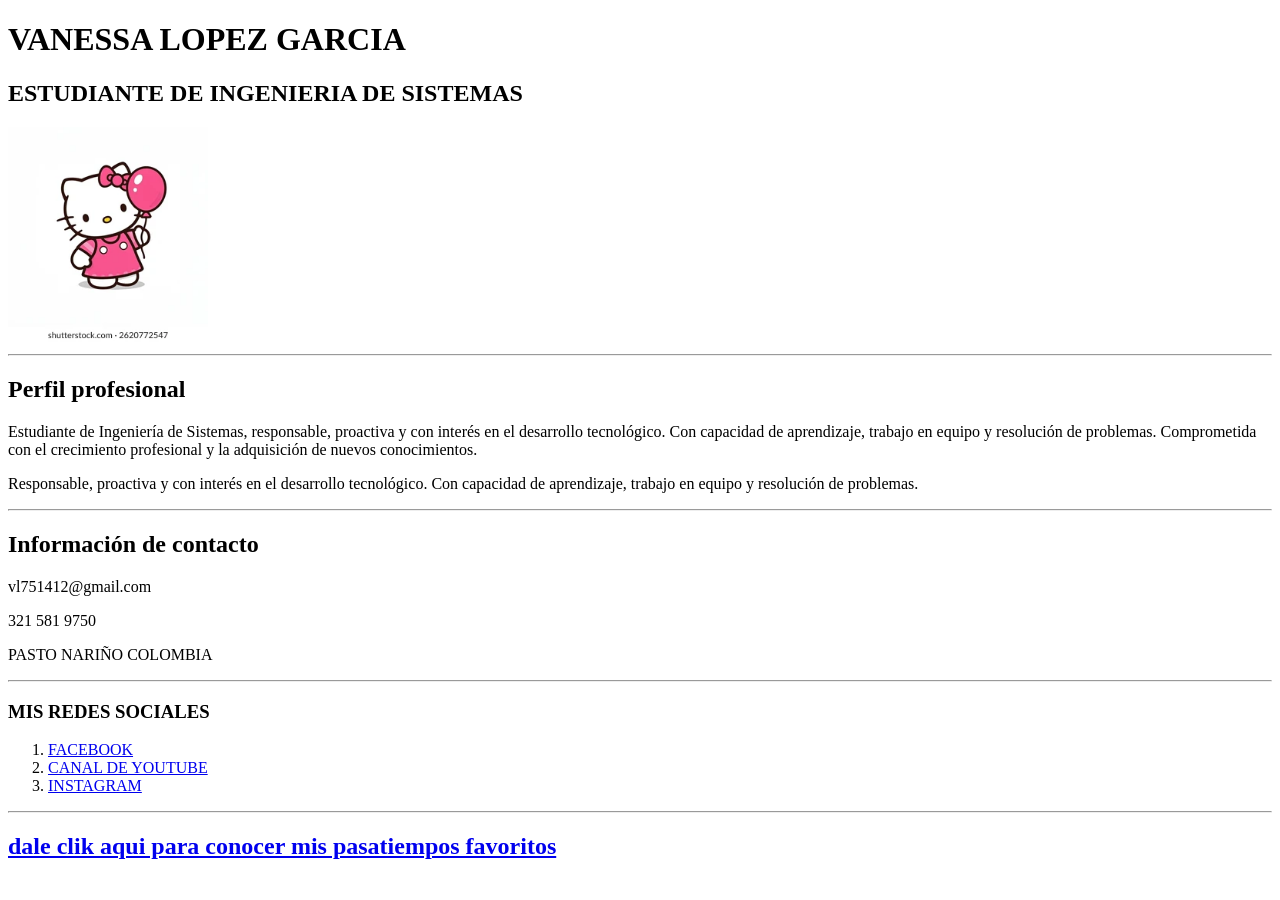
==== index.html @ 09db3be0 "avances" ====
<!DOCTYPE html>
<html lang="en">
<head>
    <meta charset="UTF-8">
    <meta name="viewport" content="width=device-width, initial-scale=1.0">
    <title>Document</title>
</head>
<body>
    <h1>VANESSA LOPEZ GARCIA  </h1>
    <h2>ESTUDIANTE DE INGENIERIA DE SISTEMAS</h2>
    <img src ="img/mi_foto.webp" alt="fotografia de vanessa lopez" width="200" >

       <hr>
    <!-- Perfil profesional -->
    <h2>Perfil profesional</h2>
    <p>
      Estudiante de Ingeniería de Sistemas, responsable,
      proactiva y con interés en el desarrollo tecnológico. 
      Con capacidad de aprendizaje, trabajo en equipo y resolución de problemas. 
      Comprometida con el crecimiento profesional y la adquisición de nuevos conocimientos.
    </p>
        <p>
      Responsable, proactiva y con interés en el desarrollo tecnológico.
      Con capacidad de aprendizaje, trabajo en equipo y resolución de problemas.
    </p>
   
       <hr>
    <!-- Información de contacto -->
    <h2>Información de contacto</h2>
    <p>vl751412@gmail.com</p>
    <p>321 581 9750</p>
    <p>PASTO NARIÑO COLOMBIA </p>
    <hr> 

    <h3>MIS REDES SOCIALES</h3>
   
 <!-- me indica que voy a tner una lista NO ORDENADA -->
    <ol>
        <!-- <yo tengo un li por cada elemento que va a tener mi lista < -->
         <li> 
            <a href="https://www.facebook.com/?locale=es_LA">FACEBOOK</a>
         </li>
            <li>
                <a href = "https://www.youtube.com/?app=desktop&hl=es" >CANAL DE YOUTUBE</a>
            </li>
   <li>
      <a href="https://www.instagram.com/">INSTAGRAM</a>
   </li>
   
</ol>
   
   
   
   
        <hr>
   <h2>
  <a href="pasatiempos.html">dale clik aqui para conocer mis pasatiempos favoritos

</header>
</body>
</html>
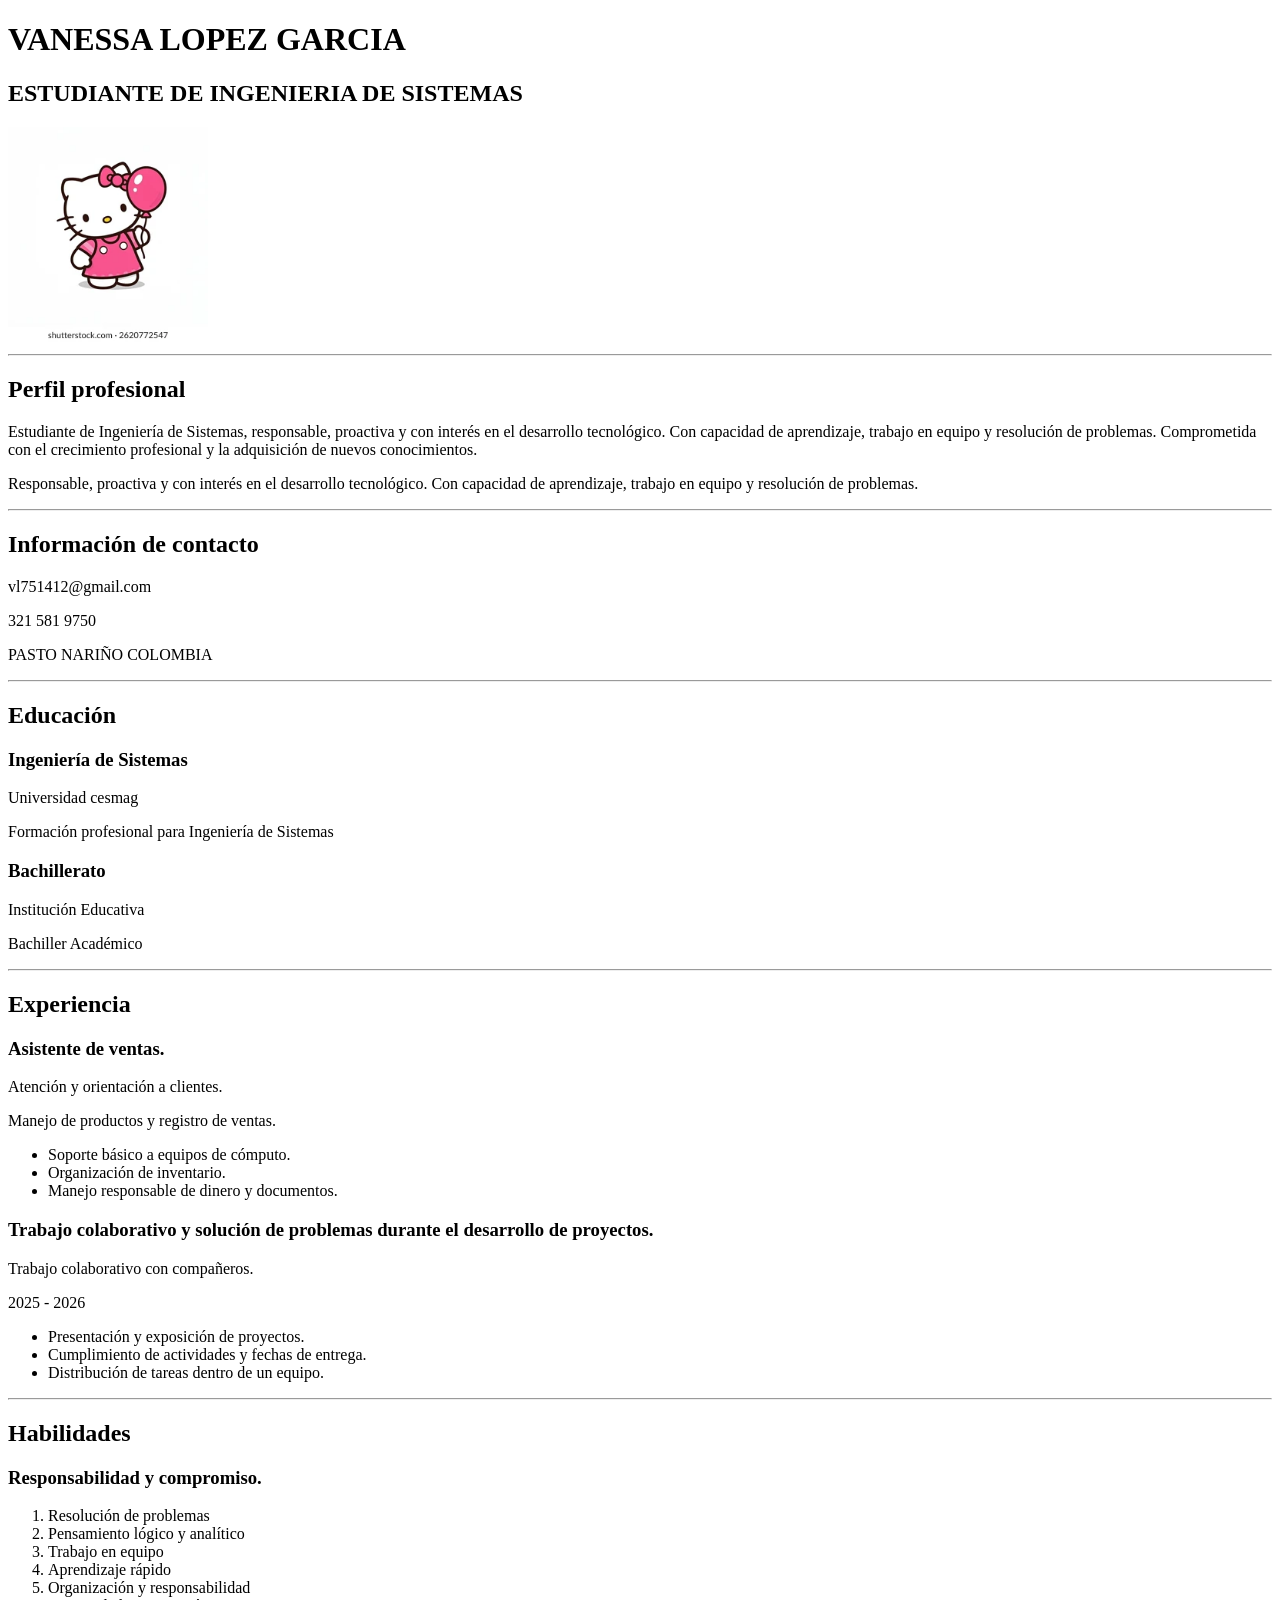
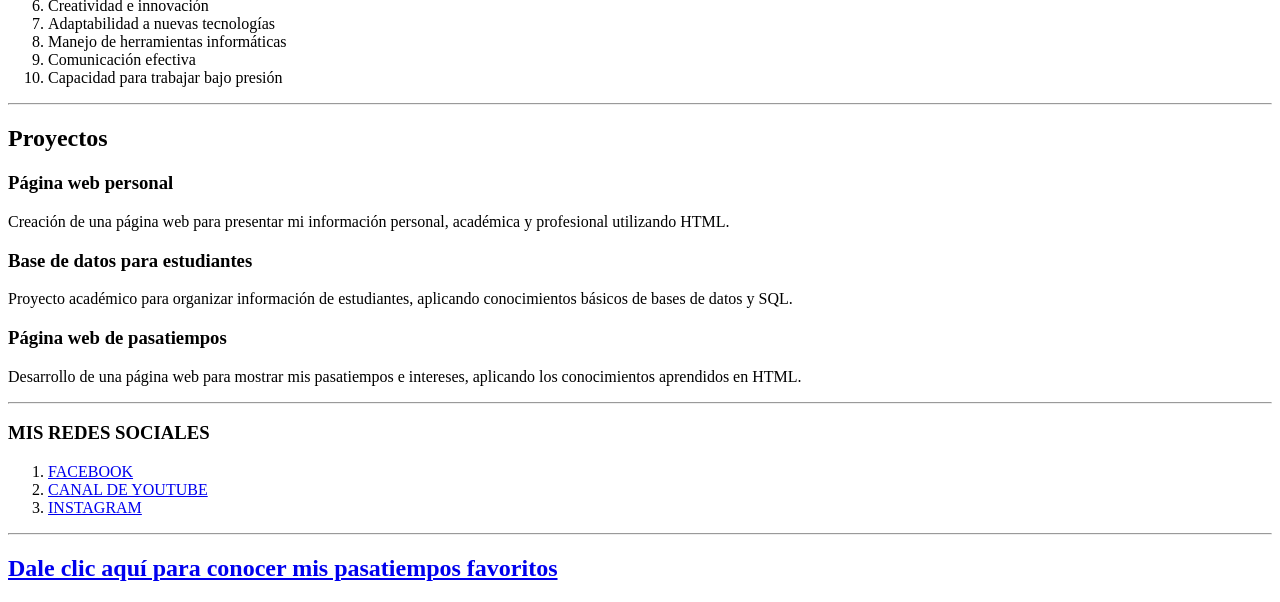
==== commit 2e724cfe: "taller en casa" ====
--- a/index.html
+++ b/index.html
@@ -4,6 +4,7 @@
     <meta charset="UTF-8">
     <meta name="viewport" content="width=device-width, initial-scale=1.0">
     <title>Document</title>
+    <link rel="stylesheet" href="/css/style.css">
 </head>
 <body>
     <h1>VANESSA LOPEZ GARCIA  </h1>
@@ -32,7 +33,87 @@
     <p>PASTO NARIÑO COLOMBIA </p>
     <hr> 
 
-    <h3>MIS REDES SOCIALES</h3>
+
+<!-- Educación -->
+<h2>Educación</h2>
+
+<h3>Ingeniería de Sistemas</h3>
+<p>Universidad cesmag</p>
+<p>Formación profesional para Ingeniería de Sistemas</p>
+
+<h3>Bachillerato</h3>
+<p>Institución Educativa</p>
+<p>Bachiller Académico</p>
+
+<hr>
+
+<!-- Experiencia  -->
+<h2>Experiencia </h2>
+
+<h3>Asistente de ventas.</h3>
+<p>Atención y orientación a clientes.</p>
+<p>Manejo de productos y registro de ventas.</p>
+
+<ul>
+    <li>Soporte básico a equipos de cómputo.</li>
+    <li>Organización de inventario.</li>
+    <li>Manejo responsable de dinero y documentos.</li>
+</ul>
+
+<h3>Trabajo colaborativo y solución de problemas durante el desarrollo de proyectos.</h3>
+<p>Trabajo colaborativo con compañeros.</p>
+<p>2025 - 2026</p>
+<ul>
+    <li>Presentación y exposición de proyectos.</li>
+    <li>Cumplimiento de actividades y fechas de entrega.</li>
+    <li>Distribución de tareas dentro de un equipo.</li>
+</ul>
+
+<hr>
+<!-- Habilidades -->
+<h2>Habilidades</h2>
+
+<h3>Responsabilidad y compromiso.</h3>
+
+<ol>
+    <li>Resolución de problemas</li>
+    <li>Pensamiento lógico y analítico</li>
+    <li>Trabajo en equipo</li>
+    <li>Aprendizaje rápido</li>
+    <li>Organización y responsabilidad</li>
+    <li>Creatividad e innovación</li>
+    <li>Adaptabilidad a nuevas tecnologías</li>
+    <li>Manejo de herramientas informáticas</li>
+    <li>Comunicación efectiva</li>
+    <li>Capacidad para trabajar bajo presión</li>
+</ol>
+
+<hr>
+
+    <!-- Proyectos -->
+<h2>Proyectos</h2>
+
+<h3>Página web personal</h3>
+<p>
+    Creación de una página web para presentar mi información personal,
+    académica y profesional utilizando HTML.
+</p>
+
+<h3>Base de datos para estudiantes</h3>
+<p>
+    Proyecto académico para organizar información de estudiantes,
+    aplicando conocimientos básicos de bases de datos y SQL.
+</p>
+
+<h3>Página web de pasatiempos</h3>
+<p>
+    Desarrollo de una página web para mostrar mis pasatiempos e intereses,
+    aplicando los conocimientos aprendidos en HTML.
+</p>
+
+<hr>
+
+<h3>MIS REDES SOCIALES</h3>
    
  <!-- me indica que voy a tner una lista NO ORDENADA -->
     <ol>
@@ -50,12 +131,10 @@
 </ol>
    
    
-   
-   
-        <hr>
-   <h2>
-  <a href="pasatiempos.html">dale clik aqui para conocer mis pasatiempos favoritos
+   <hr>
 
-</header>
+<h2>
+    <a href="pasatiempos.html">Dale clic aquí para conocer mis pasatiempos favoritos</a>
+</h2>
 </body>
 </html>
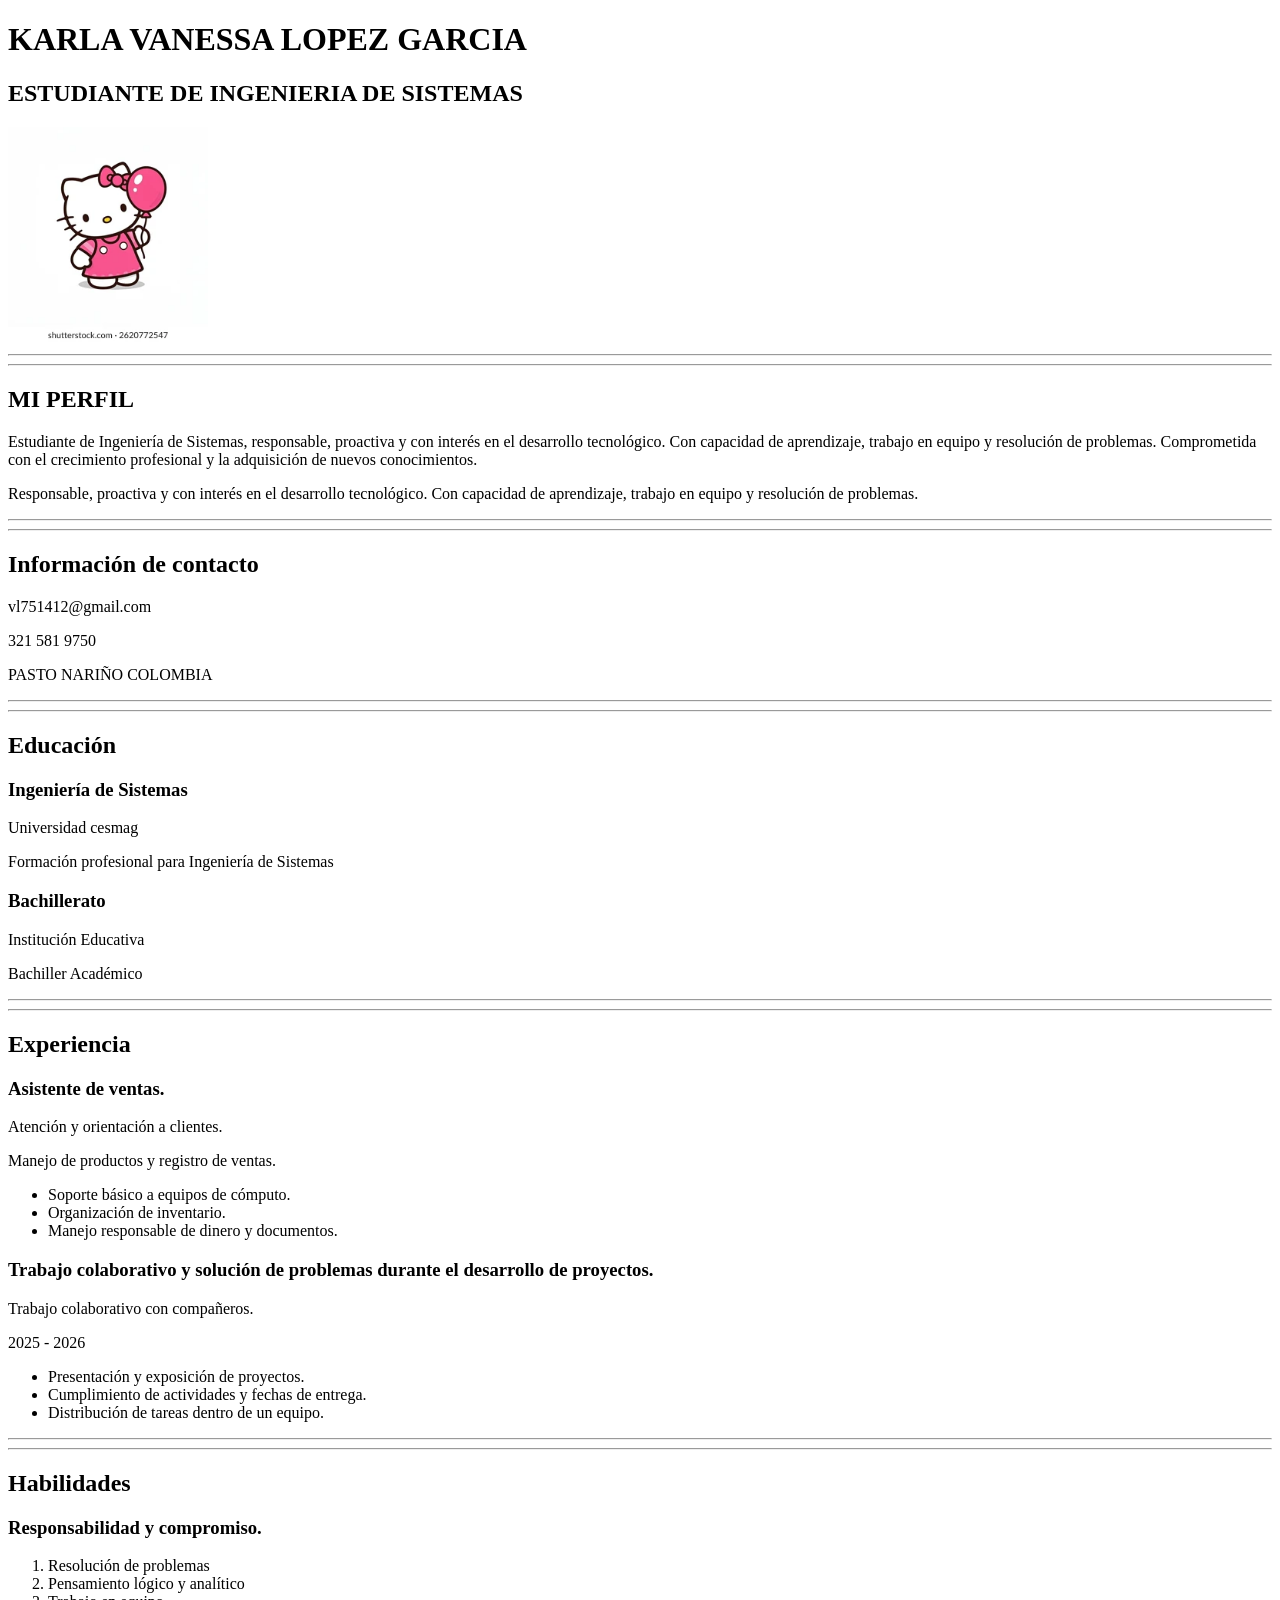
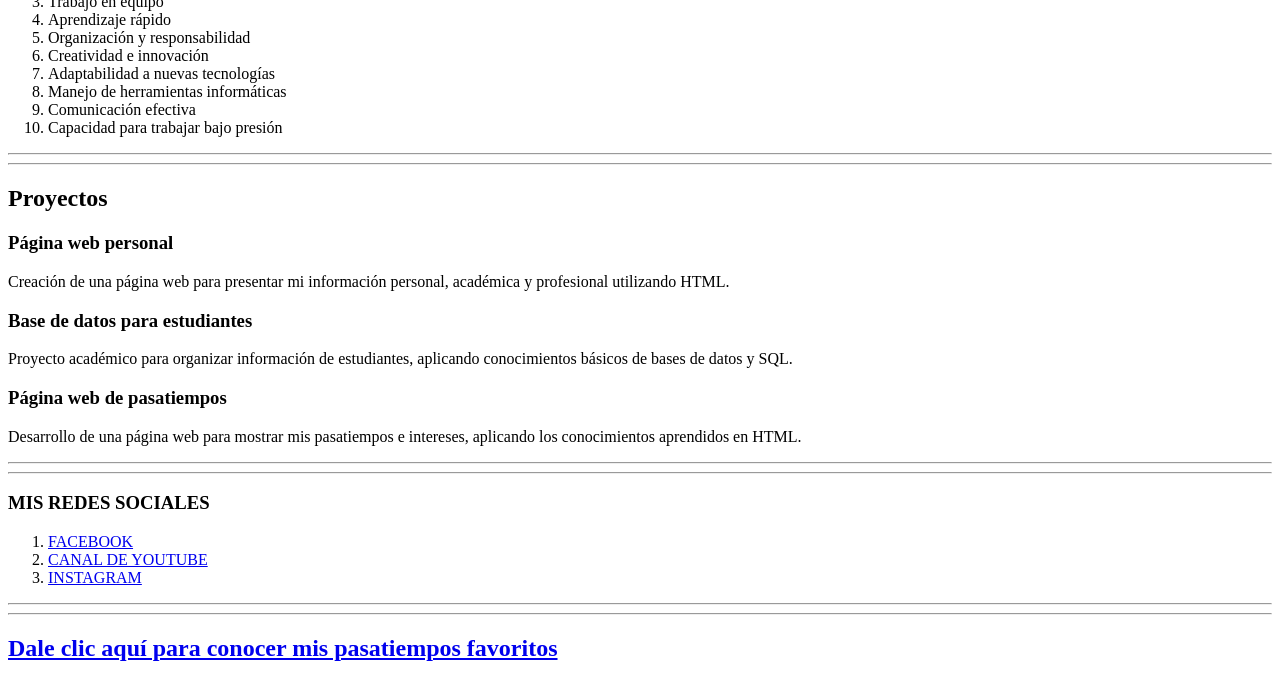
==== commit 08cc4ea0: "cambio taller clases" ====
--- a/index.html
+++ b/index.html
@@ -7,13 +7,15 @@
     <link rel="stylesheet" href="/css/style.css">
 </head>
 <body>
-    <h1>VANESSA LOPEZ GARCIA  </h1>
+    <h1> KARLA VANESSA LOPEZ GARCIA  </h1>
     <h2>ESTUDIANTE DE INGENIERIA DE SISTEMAS</h2>
     <img src ="img/mi_foto.webp" alt="fotografia de vanessa lopez" width="200" >
 
        <hr>
-    <!-- Perfil profesional -->
-    <h2>Perfil profesional</h2>
+       <hr>
+      
+       <!-- Perfil profesional -->
+    <h2> MI PERFIL </h2>
     <p>
       Estudiante de Ingeniería de Sistemas, responsable,
       proactiva y con interés en el desarrollo tecnológico. 
@@ -26,13 +28,16 @@
     </p>
    
        <hr>
-    <!-- Información de contacto -->
+       <hr>
+   
+       <!-- Información de contacto -->
     <h2>Información de contacto</h2>
     <p>vl751412@gmail.com</p>
     <p>321 581 9750</p>
     <p>PASTO NARIÑO COLOMBIA </p>
+   
     <hr> 
-
+    <hr>
 
 <!-- Educación -->
 <h2>Educación</h2>
@@ -45,6 +50,7 @@
 <p>Institución Educativa</p>
 <p>Bachiller Académico</p>
 
+<hr>
 <hr>
 
 <!-- Experiencia  -->
@@ -70,6 +76,8 @@
 </ul>
 
 <hr>
+<hr>
+
 <!-- Habilidades -->
 <h2>Habilidades</h2>
 
@@ -89,8 +97,9 @@
 </ol>
 
 <hr>
-
-    <!-- Proyectos -->
+<hr>
+   
+<!-- Proyectos -->
 <h2>Proyectos</h2>
 
 <h3>Página web personal</h3>
@@ -112,12 +121,13 @@
 </p>
 
 <hr>
+<hr>
 
 <h3>MIS REDES SOCIALES</h3>
    
  <!-- me indica que voy a tner una lista NO ORDENADA -->
     <ol>
-        <!-- <yo tengo un li por cada elemento que va a tener mi lista < -->
+        <!-- < un li por cada elemento que va a tener mi lista < -->
          <li> 
             <a href="https://www.facebook.com/?locale=es_LA">FACEBOOK</a>
          </li>
@@ -132,8 +142,9 @@
    
    
    <hr>
+   <hr>
 
-<h2>
+   <h2>
     <a href="pasatiempos.html">Dale clic aquí para conocer mis pasatiempos favoritos</a>
 </h2>
 </body>
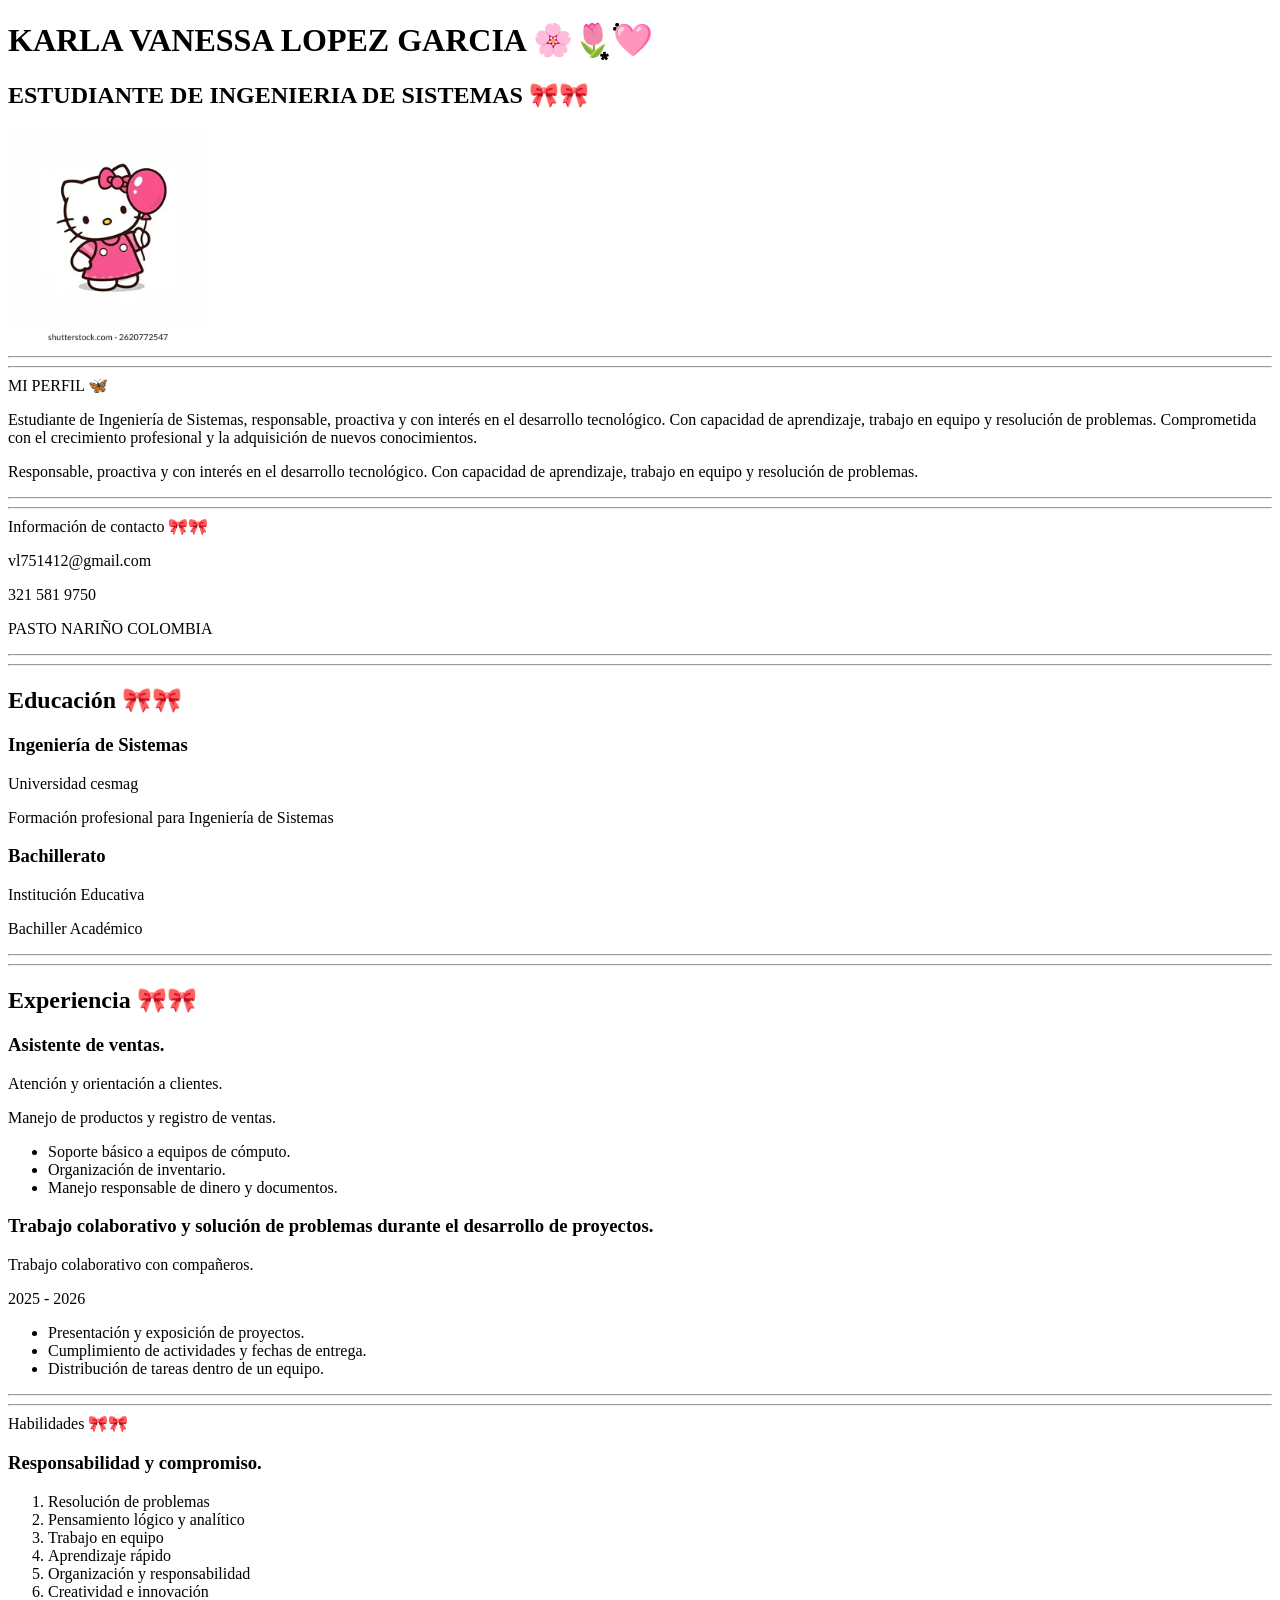
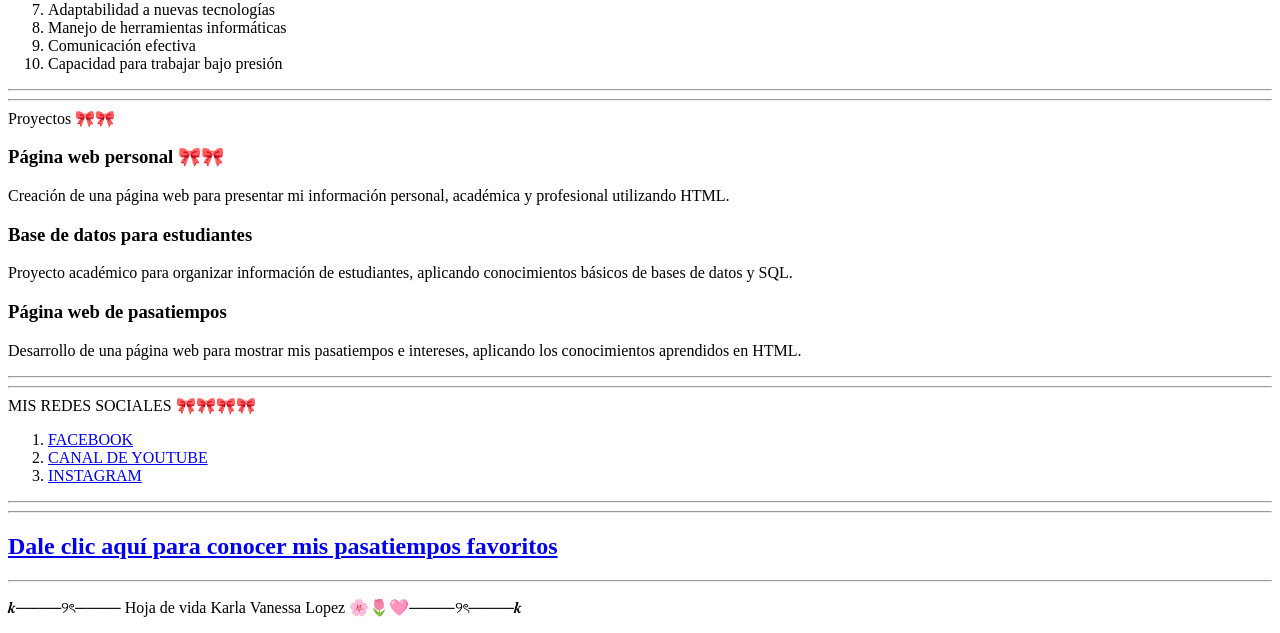
==== commit 876d1e1f: "corte 2 avances" ====
--- a/index.html
+++ b/index.html
@@ -1,151 +1,229 @@
 <!DOCTYPE html>
 <html lang="en">
+
 <head>
     <meta charset="UTF-8">
     <meta name="viewport" content="width=device-width, initial-scale=1.0">
     <title>Document</title>
     <link rel="stylesheet" href="/css/style.css">
 </head>
+
 <body>
-    <h1> KARLA VANESSA LOPEZ GARCIA  </h1>
-    <h2>ESTUDIANTE DE INGENIERIA DE SISTEMAS</h2>
-    <img src ="img/mi_foto.webp" alt="fotografia de vanessa lopez" width="200" >
-
-       <hr>
-       <hr>
-      
-       <!-- Perfil profesional -->
-    <h2> MI PERFIL </h2>
-    <p>
-      Estudiante de Ingeniería de Sistemas, responsable,
-      proactiva y con interés en el desarrollo tecnológico. 
-      Con capacidad de aprendizaje, trabajo en equipo y resolución de problemas. 
-      Comprometida con el crecimiento profesional y la adquisición de nuevos conocimientos.
-    </p>
+    <header> <!--encabezado principal-->
+        <h1> KARLA VANESSA LOPEZ GARCIA 🌸🌷͙֒🩷 </h1>
+        <h2>ESTUDIANTE DE INGENIERIA DE SISTEMAS 🎀🎀</h2>
+        <img src="img/mi_foto.webp" alt="fotografia de vanessa lopez" width="200">
+
+    </header>
+
+    <main>
+
+        <hr>
+        <hr>
+
+        <div>
+
+            <!-- Perfil profesional -->
+
+            <section class="seccion" id="Perfil" <h2> MI PERFIL 🦋 </h2>
+
+                <p>
+                    Estudiante de Ingeniería de Sistemas, responsable,
+                    proactiva y con interés en el desarrollo tecnológico.
+                    Con capacidad de aprendizaje, trabajo en equipo y resolución de problemas.
+                    Comprometida con el crecimiento profesional y la adquisición de nuevos conocimientos.
+                </p>
+                <p>
+                    Responsable, proactiva y con interés en el desarrollo tecnológico.
+                    Con capacidad de aprendizaje, trabajo en equipo y resolución de problemas.
+                </p>
+        </div>
+        </section>
+
+        <hr>
+        <hr>
+
+        <div>
+            <!-- Información de contacto -->
+
+            <section class="seccion" id="contacto" <h2>Información de contacto 🎀🎀</h2>
+                <p>vl751412@gmail.com</p>
+                <p>321 581 9750</p>
+                <p>PASTO NARIÑO COLOMBIA </p>
+
+        </div>
+
+        </section>
+
+        <hr>
+        <hr>
+
+        <!-- Educación -->
+        <div>
+            <h2>Educación 🎀🎀</h2>
+
+            <article class="Educación">
+
+                <h3>Ingeniería de Sistemas</h3>
+                <p>Universidad cesmag</p>
+                <p>Formación profesional para Ingeniería de Sistemas</p>
+
+
+            </article>
+
+            <h3>Bachillerato</h3>
+            <p>Institución Educativa</p>
+            <p>Bachiller Académico</p>
+
+        </div>
+
+        <hr>
+        <hr>
+
+        <div>
+            <!-- Experiencia  -->
+
+            <section class="seccion" id="Experiencia">
+
+                <h2>Experiencia 🎀🎀</h2>
+
+                <Article class="Experiencia">
+
+                    <h3>Asistente de ventas.</h3>
+                    <p>Atención y orientación a clientes.</p>
+                    <p>Manejo de productos y registro de ventas.</p>
+
+                    <ul>
+
+                        <li>Soporte básico a equipos de cómputo.</li>
+                        <li>Organización de inventario.</li>
+                        <li>Manejo responsable de dinero y documentos.</li>
+
+                    </ul>
+                </article>
+
+
+                <article class="Experiencia">
+                    <h3>Trabajo colaborativo y solución de problemas durante el desarrollo de proyectos.</h3>
+                    <p>Trabajo colaborativo con compañeros.</p>
+                    <p>2025 - 2026</p>
+
+
+
+                    <ul>
+
+                        <li>Presentación y exposición de proyectos.</li>
+                        <li>Cumplimiento de actividades y fechas de entrega.</li>
+                        <li>Distribución de tareas dentro de un equipo.</li>
+
+                 
+                   </ul>
+                 
+                    </article>
+
+              
+
+        </div>
+
+        </section>
+
+        <hr>
+        <hr>
+
+        <div>
+            <!-- Habilidades -->
+
+            <section class="seccion" id="Habilidades" <h2>Habilidades 🎀🎀 </h2>
+
+                <h3>Responsabilidad y compromiso.</h3>
+
+                <ol>
+                    <li>Resolución de problemas</li>
+                    <li>Pensamiento lógico y analítico</li>
+                    <li>Trabajo en equipo</li>
+                    <li>Aprendizaje rápido</li>
+                    <li>Organización y responsabilidad</li>
+                    <li>Creatividad e innovación</li>
+                    <li>Adaptabilidad a nuevas tecnologías</li>
+                    <li>Manejo de herramientas informáticas</li>
+                    <li>Comunicación efectiva</li>
+                    <li>Capacidad para trabajar bajo presión</li>
+                </ol>
+
+        </div>
+
+        </section>
+
+        <hr>
+        <hr>
+
+        <div>
+            <!-- Proyectos -->
+
+            <section class="seccion" id="proyectos" <h2>Proyectos 🎀🎀</h2>
+
+                <h3>Página web personal 🎀🎀 </h3>
+                <p>
+                    Creación de una página web para presentar mi información personal,
+                    académica y profesional utilizando HTML.
+                </p>
+
+                <h3>Base de datos para estudiantes</h3>
+                <p>
+                    Proyecto académico para organizar información de estudiantes,
+                    aplicando conocimientos básicos de bases de datos y SQL.
+                </p>
+
+                <h3>Página web de pasatiempos</h3>
+                <p>
+                    Desarrollo de una página web para mostrar mis pasatiempos e intereses,
+                    aplicando los conocimientos aprendidos en HTML.
+                </p>
+
+        </div>
+
+        </section>
+
+        <hr>
+        <hr>
+
+        <div>
+
+            <section class="seccion" id="MIS REDES SOCIALES" <h3>MIS REDES SOCIALES 🎀🎀🎀🎀</h3>
+
+                <!-- me indica que voy a tner una lista NO ORDENADA -->
+                <ol>
+                    <!-- < un li por cada elemento que va a tener mi lista < -->
+                    <li>
+                        <a href="https://www.facebook.com/?locale=es_LA">FACEBOOK</a>
+                    </li>
+                    <li>
+                        <a href="https://www.youtube.com/?app=desktop&hl=es">CANAL DE YOUTUBE</a>
+                    </li>
+                    <li>
+                        <a href="https://www.instagram.com/">INSTAGRAM</a>
+                    </li>
+
+                </ol>
+
+        </div>
+
+        </section>
+
+        <hr>
+        <hr>
+
+        <h2>
+            <a href="pasatiempos.html">Dale clic aquí para conocer mis pasatiempos favoritos</a>
+        </h2>
+
+    </main>
+    <hr>
+    <footer>
         <p>
-      Responsable, proactiva y con interés en el desarrollo tecnológico.
-      Con capacidad de aprendizaje, trabajo en equipo y resolución de problemas.
-    </p>
-   
-       <hr>
-       <hr>
-   
-       <!-- Información de contacto -->
-    <h2>Información de contacto</h2>
-    <p>vl751412@gmail.com</p>
-    <p>321 581 9750</p>
-    <p>PASTO NARIÑO COLOMBIA </p>
-   
-    <hr> 
-    <hr>
-
-<!-- Educación -->
-<h2>Educación</h2>
-
-<h3>Ingeniería de Sistemas</h3>
-<p>Universidad cesmag</p>
-<p>Formación profesional para Ingeniería de Sistemas</p>
-
-<h3>Bachillerato</h3>
-<p>Institución Educativa</p>
-<p>Bachiller Académico</p>
-
-<hr>
-<hr>
-
-<!-- Experiencia  -->
-<h2>Experiencia </h2>
-
-<h3>Asistente de ventas.</h3>
-<p>Atención y orientación a clientes.</p>
-<p>Manejo de productos y registro de ventas.</p>
-
-<ul>
-    <li>Soporte básico a equipos de cómputo.</li>
-    <li>Organización de inventario.</li>
-    <li>Manejo responsable de dinero y documentos.</li>
-</ul>
-
-<h3>Trabajo colaborativo y solución de problemas durante el desarrollo de proyectos.</h3>
-<p>Trabajo colaborativo con compañeros.</p>
-<p>2025 - 2026</p>
-<ul>
-    <li>Presentación y exposición de proyectos.</li>
-    <li>Cumplimiento de actividades y fechas de entrega.</li>
-    <li>Distribución de tareas dentro de un equipo.</li>
-</ul>
-
-<hr>
-<hr>
-
-<!-- Habilidades -->
-<h2>Habilidades</h2>
-
-<h3>Responsabilidad y compromiso.</h3>
-
-<ol>
-    <li>Resolución de problemas</li>
-    <li>Pensamiento lógico y analítico</li>
-    <li>Trabajo en equipo</li>
-    <li>Aprendizaje rápido</li>
-    <li>Organización y responsabilidad</li>
-    <li>Creatividad e innovación</li>
-    <li>Adaptabilidad a nuevas tecnologías</li>
-    <li>Manejo de herramientas informáticas</li>
-    <li>Comunicación efectiva</li>
-    <li>Capacidad para trabajar bajo presión</li>
-</ol>
-
-<hr>
-<hr>
-   
-<!-- Proyectos -->
-<h2>Proyectos</h2>
-
-<h3>Página web personal</h3>
-<p>
-    Creación de una página web para presentar mi información personal,
-    académica y profesional utilizando HTML.
-</p>
-
-<h3>Base de datos para estudiantes</h3>
-<p>
-    Proyecto académico para organizar información de estudiantes,
-    aplicando conocimientos básicos de bases de datos y SQL.
-</p>
-
-<h3>Página web de pasatiempos</h3>
-<p>
-    Desarrollo de una página web para mostrar mis pasatiempos e intereses,
-    aplicando los conocimientos aprendidos en HTML.
-</p>
-
-<hr>
-<hr>
-
-<h3>MIS REDES SOCIALES</h3>
-   
- <!-- me indica que voy a tner una lista NO ORDENADA -->
-    <ol>
-        <!-- < un li por cada elemento que va a tener mi lista < -->
-         <li> 
-            <a href="https://www.facebook.com/?locale=es_LA">FACEBOOK</a>
-         </li>
-            <li>
-                <a href = "https://www.youtube.com/?app=desktop&hl=es" >CANAL DE YOUTUBE</a>
-            </li>
-   <li>
-      <a href="https://www.instagram.com/">INSTAGRAM</a>
-   </li>
-   
-</ol>
-   
-   
-   <hr>
-   <hr>
-
-   <h2>
-    <a href="pasatiempos.html">Dale clic aquí para conocer mis pasatiempos favoritos</a>
-</h2>
+            𝒌────୨ৎ──── Hoja de vida Karla Vanessa Lopez 🌸🌷🩷────୨ৎ────𝒌
+        </p>
+    </footer>
 </body>
+
 </html>
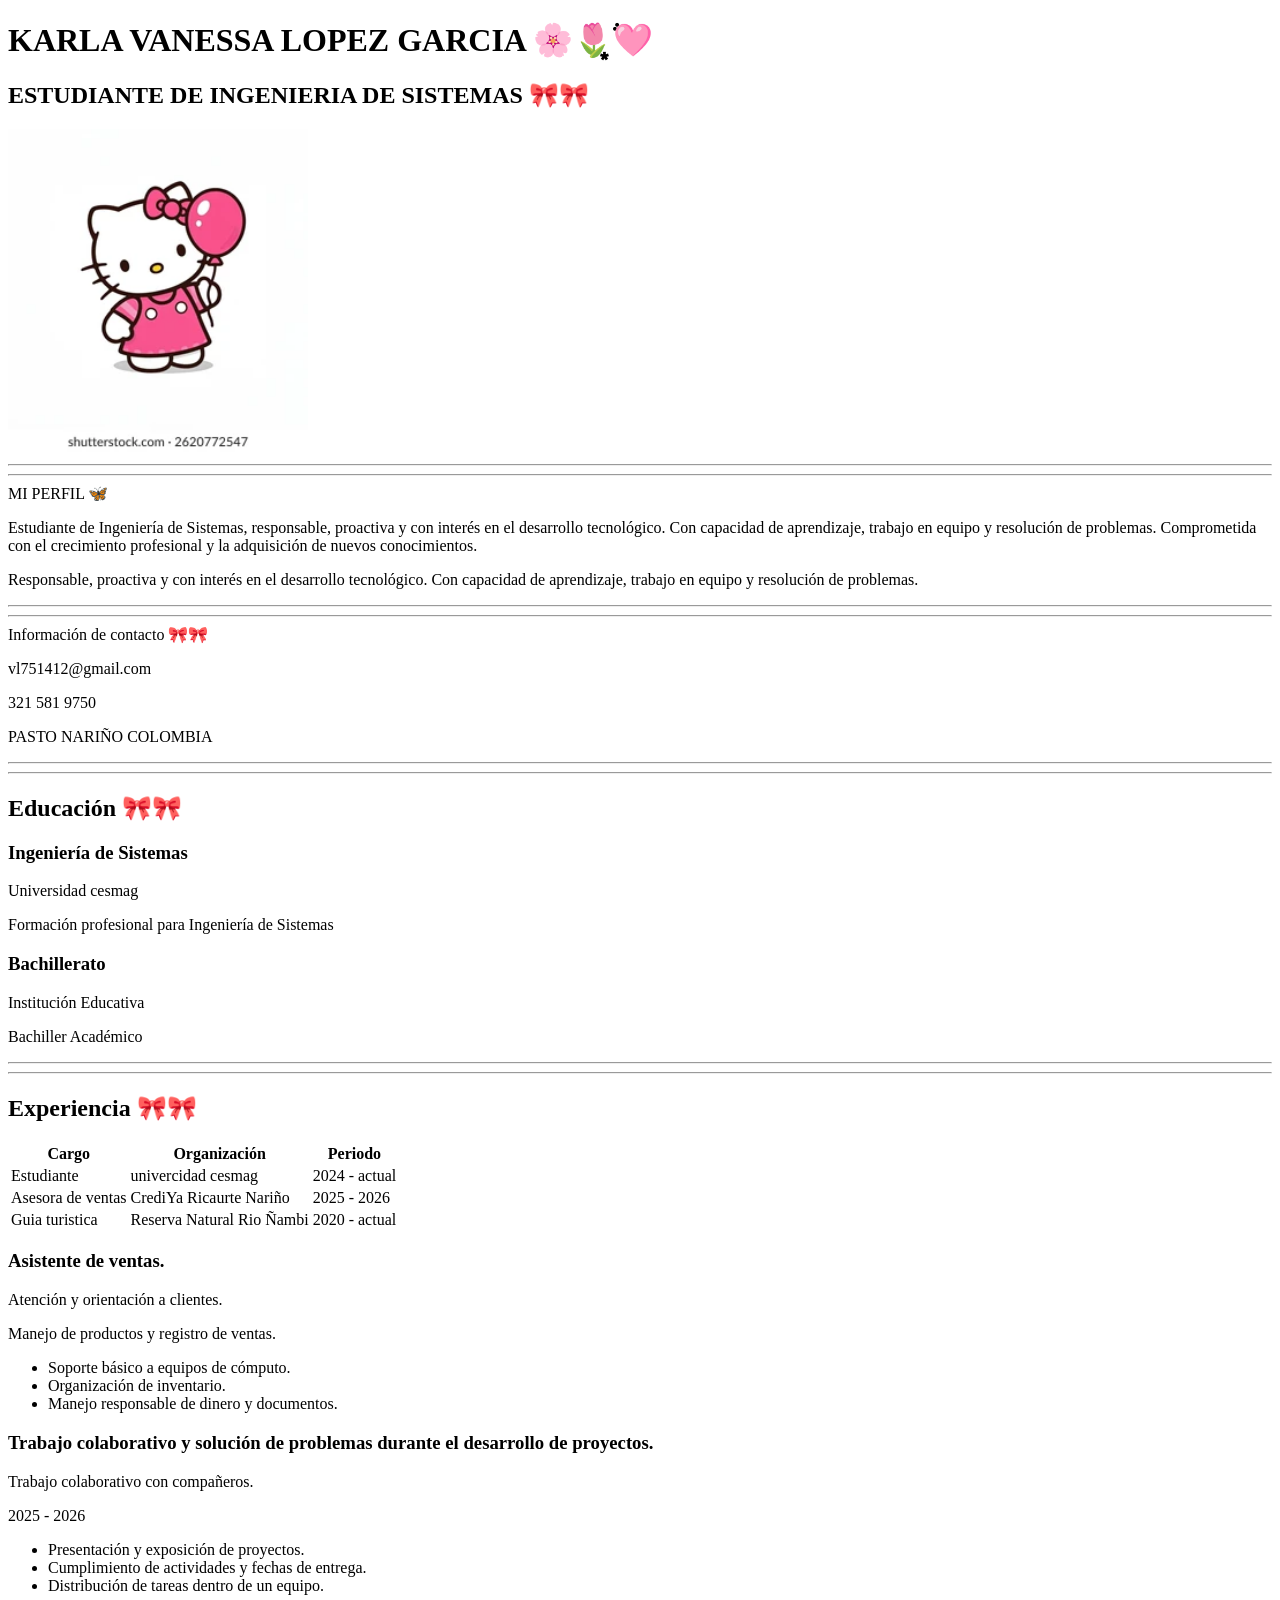
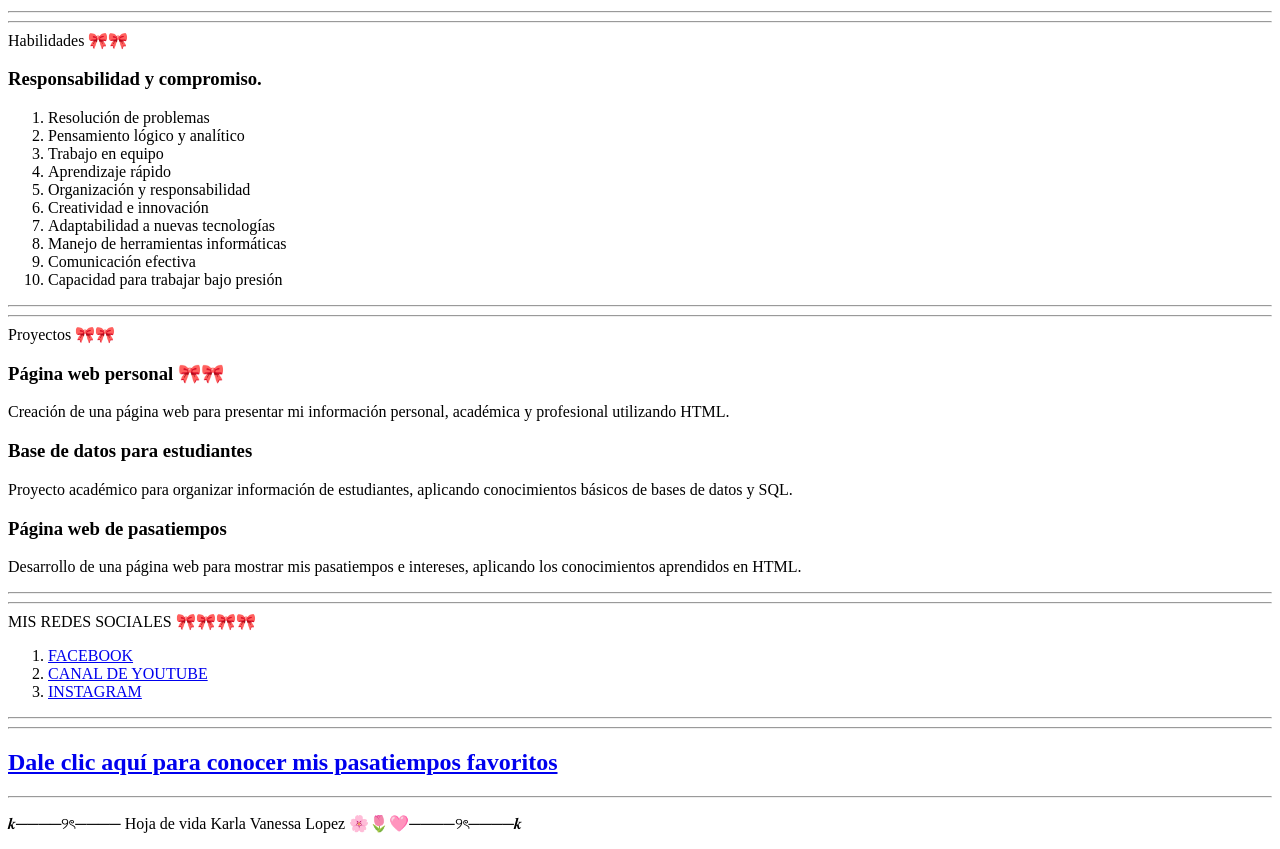
==== commit 411551f2: "avances clase 2 corte 2" ====
--- a/index.html
+++ b/index.html
@@ -12,7 +12,7 @@
     <header> <!--encabezado principal-->
         <h1> KARLA VANESSA LOPEZ GARCIA 🌸🌷͙֒🩷 </h1>
         <h2>ESTUDIANTE DE INGENIERIA DE SISTEMAS 🎀🎀</h2>
-        <img src="img/mi_foto.webp" alt="fotografia de vanessa lopez" width="200">
+        <img src="img/mi_foto.webp" alt="fotografia de vanessa lopez" width="300">
 
     </header>
 
@@ -62,6 +62,8 @@
         <div>
             <h2>Educación 🎀🎀</h2>
 
+           
+           
             <article class="Educación">
 
                 <h3>Ingeniería de Sistemas</h3>
@@ -86,6 +88,38 @@
             <section class="seccion" id="Experiencia">
 
                 <h2>Experiencia 🎀🎀</h2>
+                 
+                <table>
+                 
+                  <thead>
+               <tr>
+                  <th>Cargo</th>
+                  <th>Organización</th>
+                  <th>Periodo</th>
+               </tr>
+                  </thead>
+                  
+               <tbody>
+                  
+                  <tr>
+                     <td>Estudiante </td>
+                     <td>univercidad cesmag</td>
+                     <td>2024 - actual</td>
+                  </tr>
+                  <tr>
+                     <td>Asesora de ventas</td>
+                     <td>CrediYa Ricaurte Nariño</td>
+                     <td>2025 - 2026</td>
+                  </tr>  
+                  <tr>
+                     <td>Guia turistica </td>
+                     <td>Reserva Natural Rio Ñambi</td>
+                     <td>2020 - actual</td>
+                  </tr>
+                  
+               </tbody>
+               
+               </table>
 
                 <Article class="Experiencia">
 
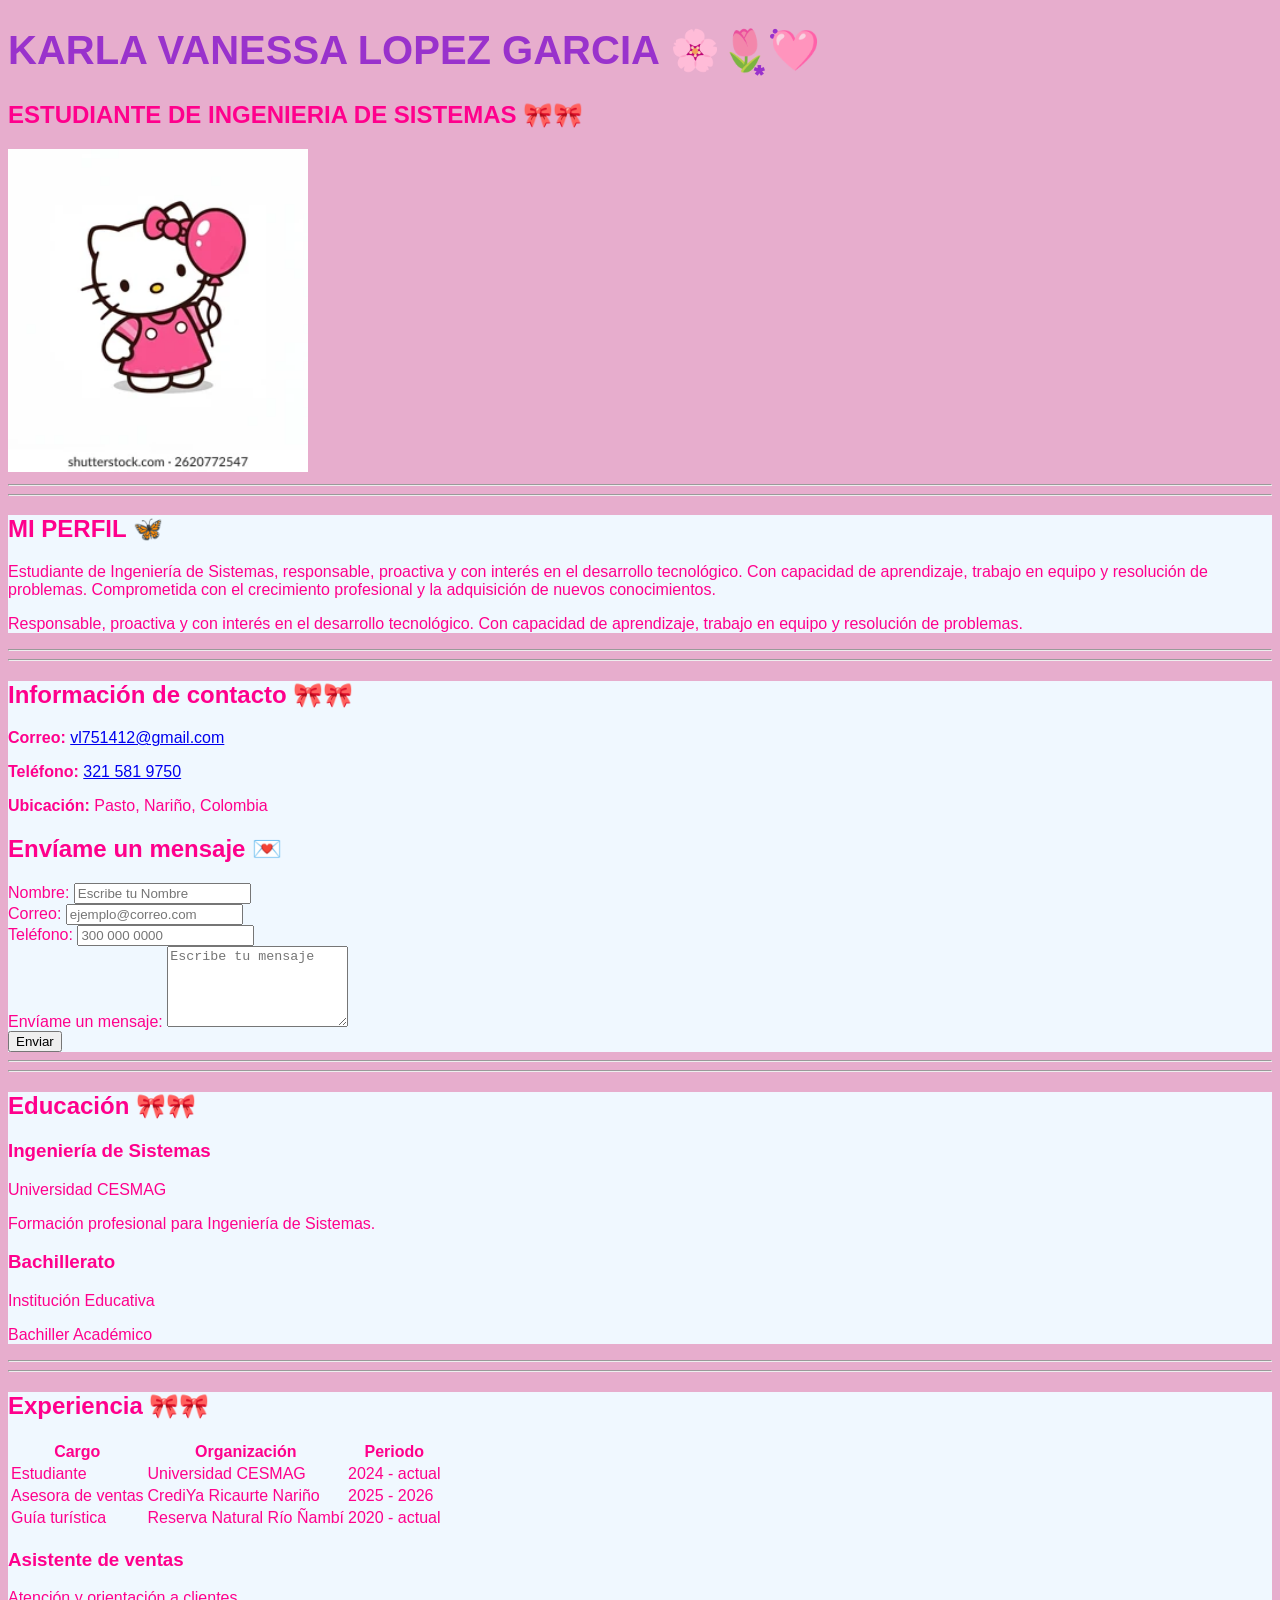
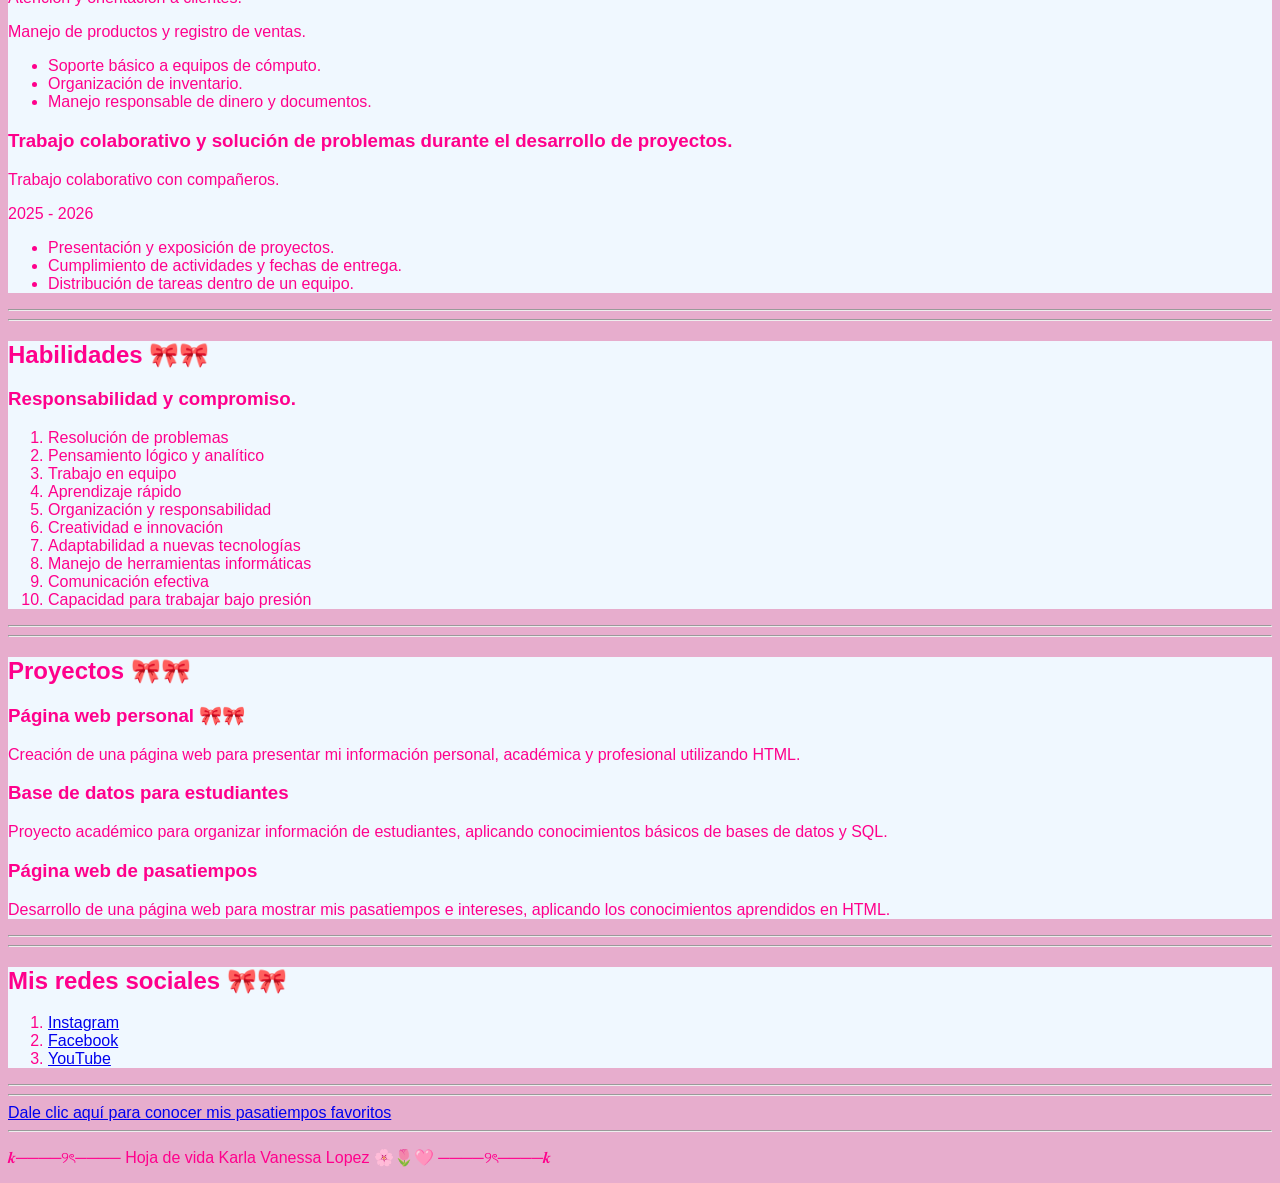
==== commit 0f8b6b63: "clase4" ====
--- a/index.html
+++ b/index.html
@@ -1,18 +1,33 @@
 <!DOCTYPE html>
-<html lang="en">
+<html lang="es">
 
 <head>
     <meta charset="UTF-8">
     <meta name="viewport" content="width=device-width, initial-scale=1.0">
-    <title>Document</title>
-    <link rel="stylesheet" href="/css/style.css">
+    
+    <title>Hoja de Vida - Karla Vanessa Lopez Garcia</title>
+
+    <link rel="stylesheet" href="css/style.css">
+
 </head>
 
 <body>
-    <header> <!--encabezado principal-->
-        <h1> KARLA VANESSA LOPEZ GARCIA 🌸🌷͙֒🩷 </h1>
-        <h2>ESTUDIANTE DE INGENIERIA DE SISTEMAS 🎀🎀</h2>
-        <img src="img/mi_foto.webp" alt="fotografia de vanessa lopez" width="300">
+
+    <header>
+
+        <h1>
+            KARLA VANESSA LOPEZ GARCIA 🌸🌷͙֒🩷
+        </h1>
+
+        <h2>
+            ESTUDIANTE DE INGENIERIA DE SISTEMAS 🎀🎀
+        </h2>
+
+        <img
+            src="img/mi_foto.webp"
+            alt="Fotografía de Karla Vanessa Lopez"
+            width="300"
+        >
 
     </header>
 
@@ -23,241 +38,528 @@
 
         <div>
 
-            <!-- Perfil profesional -->
-
-            <section class="seccion" id="Perfil" <h2> MI PERFIL 🦋 </h2>
+            <section class="seccion" id="Perfil">
+
+                <h2>MI PERFIL 🦋</h2>
 
                 <p>
                     Estudiante de Ingeniería de Sistemas, responsable,
                     proactiva y con interés en el desarrollo tecnológico.
-                    Con capacidad de aprendizaje, trabajo en equipo y resolución de problemas.
-                    Comprometida con el crecimiento profesional y la adquisición de nuevos conocimientos.
+                    Con capacidad de aprendizaje, trabajo en equipo y
+                    resolución de problemas. Comprometida con el crecimiento
+                    profesional y la adquisición de nuevos conocimientos.
                 </p>
+
                 <p>
-                    Responsable, proactiva y con interés en el desarrollo tecnológico.
-                    Con capacidad de aprendizaje, trabajo en equipo y resolución de problemas.
+                    Responsable, proactiva y con interés en el desarrollo
+                    tecnológico. Con capacidad de aprendizaje, trabajo
+                    en equipo y resolución de problemas.
                 </p>
-        </div>
-        </section>
-
-        <hr>
-        <hr>
-
-        <div>
-            <!-- Información de contacto -->
-
-            <section class="seccion" id="contacto" <h2>Información de contacto 🎀🎀</h2>
-                <p>vl751412@gmail.com</p>
-                <p>321 581 9750</p>
-                <p>PASTO NARIÑO COLOMBIA </p>
-
-        </div>
-
-        </section>
-
-        <hr>
-        <hr>
-
-        <!-- Educación -->
-        <div>
-            <h2>Educación 🎀🎀</h2>
-
-           
-           
-            <article class="Educación">
-
-                <h3>Ingeniería de Sistemas</h3>
-                <p>Universidad cesmag</p>
-                <p>Formación profesional para Ingeniería de Sistemas</p>
-
-
-            </article>
-
-            <h3>Bachillerato</h3>
-            <p>Institución Educativa</p>
-            <p>Bachiller Académico</p>
-
-        </div>
-
-        <hr>
-        <hr>
-
-        <div>
-            <!-- Experiencia  -->
+
+            </section>
+
+        </div>
+
+        <hr>
+        <hr>
+
+        <div>
+
+            <section class="seccion" id="contacto">
+
+                <h2>Información de contacto 🎀🎀</h2>
+
+                <p>
+                    <strong>Correo:</strong>
+
+                    <a href="mailto:vl751412@gmail.com">
+                        vl751412@gmail.com
+                    </a>
+                </p>
+
+                <p>
+                    <strong>Teléfono:</strong>
+
+                    <a href="tel:+573215819750">
+                        321 581 9750
+                    </a>
+                </p>
+
+                <p>
+                    <strong>Ubicación:</strong>
+                    Pasto, Nariño, Colombia
+                </p>
+
+                <h2>Envíame un mensaje 💌</h2>
+
+                <form>
+
+                    <div class="campo">
+
+                        <label for="nombre">
+                            Nombre:
+                        </label>
+
+                        <input
+                            type="text"
+                            id="nombre"
+                            name="nombre"
+                            placeholder="Escribe tu Nombre"
+                            required
+                        >
+                    </div>
+
+                    <!-- CORREO -->
+
+                    <div class="campo">
+
+                        <label for="correo">
+                            Correo:
+                        </label>
+
+                        <input
+                            type="email"
+                            id="correo"
+                            name="correo"
+                            placeholder="ejemplo@correo.com"
+                            required
+                        >
+
+                    </div>
+
+                    <div class="campo">
+
+                        <label for="telefono">
+                            Teléfono:
+                        </label>
+
+                        <input
+                            type="tel"
+                            id="telefono"
+                            name="telefono"
+                            placeholder="300 000 0000"
+                        >
+
+                    </div>
+
+                    <div class="campo mensaje">
+
+                        <label for="mensaje">
+                            Envíame un mensaje:
+                        </label>
+
+                        <textarea
+                            id="mensaje"
+                            name="mensaje"
+                            placeholder="Escribe tu mensaje"
+                            rows="5"
+                            required
+                        ></textarea>
+
+                    </div>
+
+                    <button type="submit">
+                        Enviar
+                    </button>
+
+                </form>
+
+            </section>
+
+        </div>
+
+        <hr>
+        <hr>
+
+        <div>
+
+            <section class="seccion" id="educacion">
+
+                <h2>Educación 🎀🎀</h2>
+
+
+                <article class="Educación">
+
+                    <h3>
+                        Ingeniería de Sistemas
+                    </h3>
+
+                    <p>
+                        Universidad CESMAG
+                    </p>
+
+                    <p>
+                        Formación profesional para Ingeniería de Sistemas.
+                    </p>
+
+                </article>
+
+                <article class="Educación">
+
+                    <h3>
+                        Bachillerato
+                    </h3>
+
+                    <p>
+                        Institución Educativa
+                    </p>
+
+                    <p>
+                        Bachiller Académico
+                    </p>
+
+                </article>
+
+            </section>
+
+        </div>
+
+        <hr>
+        <hr>
+
+        <div>
 
             <section class="seccion" id="Experiencia">
 
                 <h2>Experiencia 🎀🎀</h2>
-                 
+
                 <table>
-                 
-                  <thead>
-               <tr>
-                  <th>Cargo</th>
-                  <th>Organización</th>
-                  <th>Periodo</th>
-               </tr>
-                  </thead>
-                  
-               <tbody>
-                  
-                  <tr>
-                     <td>Estudiante </td>
-                     <td>univercidad cesmag</td>
-                     <td>2024 - actual</td>
-                  </tr>
-                  <tr>
-                     <td>Asesora de ventas</td>
-                     <td>CrediYa Ricaurte Nariño</td>
-                     <td>2025 - 2026</td>
-                  </tr>  
-                  <tr>
-                     <td>Guia turistica </td>
-                     <td>Reserva Natural Rio Ñambi</td>
-                     <td>2020 - actual</td>
-                  </tr>
-                  
-               </tbody>
-               
-               </table>
-
-                <Article class="Experiencia">
-
-                    <h3>Asistente de ventas.</h3>
-                    <p>Atención y orientación a clientes.</p>
-                    <p>Manejo de productos y registro de ventas.</p>
+
+                    <thead>
+
+                        <tr>
+
+                            <th>Cargo</th>
+
+                            <th>Organización</th>
+
+                            <th>Periodo</th>
+
+                        </tr>
+
+                    </thead>
+
+                    <tbody>
+
+                        <tr>
+
+                            <td>
+                                Estudiante
+                            </td>
+
+                            <td>
+                                Universidad CESMAG
+                            </td>
+
+                            <td>
+                                2024 - actual
+                            </td>
+
+                        </tr>
+
+                        <tr>
+
+                            <td>
+                                Asesora de ventas
+                            </td>
+
+                            <td>
+                                CrediYa Ricaurte Nariño
+                            </td>
+
+                            <td>
+                                2025 - 2026
+                            </td>
+
+                        </tr>
+
+                        <tr>
+
+                            <td>
+                                Guía turística
+                            </td>
+
+                            <td>
+                                Reserva Natural Río Ñambí
+                            </td>
+
+                            <td>
+                                2020 - actual
+                            </td>
+
+                        </tr>
+
+                    </tbody>
+
+                </table>
+
+
+                <article class="Experiencia">
+
+                    <h3>
+                        Asistente de ventas
+                    </h3>
+
+                    <p>
+                        Atención y orientación a clientes.
+                    </p>
+
+                    <p>
+                        Manejo de productos y registro de ventas.
+                    </p>
+
 
                     <ul>
 
-                        <li>Soporte básico a equipos de cómputo.</li>
-                        <li>Organización de inventario.</li>
-                        <li>Manejo responsable de dinero y documentos.</li>
+                        <li>
+                            Soporte básico a equipos de cómputo.
+                        </li>
+
+                        <li>
+                            Organización de inventario.
+                        </li>
+
+                        <li>
+                            Manejo responsable de dinero y documentos.
+                        </li>
 
                     </ul>
-                </article>
-
+
+                </article>
 
                 <article class="Experiencia">
-                    <h3>Trabajo colaborativo y solución de problemas durante el desarrollo de proyectos.</h3>
-                    <p>Trabajo colaborativo con compañeros.</p>
-                    <p>2025 - 2026</p>
-
-
+
+                    <h3>
+                        Trabajo colaborativo y solución de problemas
+                        durante el desarrollo de proyectos.
+                    </h3>
+
+                    <p>
+                        Trabajo colaborativo con compañeros.
+                    </p>
+
+                    <p>
+                        2025 - 2026
+                    </p>
 
                     <ul>
 
-                        <li>Presentación y exposición de proyectos.</li>
-                        <li>Cumplimiento de actividades y fechas de entrega.</li>
-                        <li>Distribución de tareas dentro de un equipo.</li>
-
-                 
-                   </ul>
-                 
-                    </article>
-
-              
-
-        </div>
-
-        </section>
-
-        <hr>
-        <hr>
-
-        <div>
-            <!-- Habilidades -->
-
-            <section class="seccion" id="Habilidades" <h2>Habilidades 🎀🎀 </h2>
-
-                <h3>Responsabilidad y compromiso.</h3>
+                        <li>
+                            Presentación y exposición de proyectos.
+                        </li>
+
+                        <li>
+                            Cumplimiento de actividades y fechas de entrega.
+                        </li>
+
+                        <li>
+                            Distribución de tareas dentro de un equipo.
+                        </li>
+
+                    </ul>
+
+                </article>
+
+            </section>
+
+        </div>
+
+        <hr>
+        <hr>
+
+        <div>
+
+            <section class="seccion" id="Habilidades">
+
+                <h2>
+                    Habilidades 🎀🎀
+                </h2>
+
+                <h3>
+                    Responsabilidad y compromiso.
+                </h3>
+
 
                 <ol>
-                    <li>Resolución de problemas</li>
-                    <li>Pensamiento lógico y analítico</li>
-                    <li>Trabajo en equipo</li>
-                    <li>Aprendizaje rápido</li>
-                    <li>Organización y responsabilidad</li>
-                    <li>Creatividad e innovación</li>
-                    <li>Adaptabilidad a nuevas tecnologías</li>
-                    <li>Manejo de herramientas informáticas</li>
-                    <li>Comunicación efectiva</li>
-                    <li>Capacidad para trabajar bajo presión</li>
+
+                    <li>
+                        Resolución de problemas
+                    </li>
+
+                    <li>
+                        Pensamiento lógico y analítico
+                    </li>
+
+                    <li>
+                        Trabajo en equipo
+                    </li>
+
+                    <li>
+                        Aprendizaje rápido
+                    </li>
+
+                    <li>
+                        Organización y responsabilidad
+                    </li>
+
+                    <li>
+                        Creatividad e innovación
+                    </li>
+
+                    <li>
+                        Adaptabilidad a nuevas tecnologías
+                    </li>
+
+                    <li>
+                        Manejo de herramientas informáticas
+                    </li>
+
+                    <li>
+                        Comunicación efectiva
+                    </li>
+
+                    <li>
+                        Capacidad para trabajar bajo presión
+                    </li>
+
                 </ol>
 
-        </div>
-
-        </section>
-
-        <hr>
-        <hr>
-
-        <div>
-            <!-- Proyectos -->
-
-            <section class="seccion" id="proyectos" <h2>Proyectos 🎀🎀</h2>
-
-                <h3>Página web personal 🎀🎀 </h3>
-                <p>
-                    Creación de una página web para presentar mi información personal,
-                    académica y profesional utilizando HTML.
-                </p>
-
-                <h3>Base de datos para estudiantes</h3>
-                <p>
-                    Proyecto académico para organizar información de estudiantes,
-                    aplicando conocimientos básicos de bases de datos y SQL.
-                </p>
-
-                <h3>Página web de pasatiempos</h3>
-                <p>
-                    Desarrollo de una página web para mostrar mis pasatiempos e intereses,
-                    aplicando los conocimientos aprendidos en HTML.
-                </p>
-
-        </div>
-
-        </section>
-
-        <hr>
-        <hr>
-
-        <div>
-
-            <section class="seccion" id="MIS REDES SOCIALES" <h3>MIS REDES SOCIALES 🎀🎀🎀🎀</h3>
-
-                <!-- me indica que voy a tner una lista NO ORDENADA -->
+            </section>
+
+        </div>
+
+        <hr>
+        <hr>
+
+        <div>
+
+            <section class="seccion" id="proyectos">
+
+                <h2>
+                    Proyectos 🎀🎀
+                </h2>
+
+                <article>
+
+                    <h3>
+                        Página web personal 🎀🎀
+                    </h3>
+
+                    <p>
+                        Creación de una página web para presentar mi
+                        información personal, académica y profesional
+                        utilizando HTML.
+                    </p>
+
+                </article>
+
+                <article>
+
+                    <h3>
+                        Base de datos para estudiantes
+                    </h3>
+
+                    <p>
+                        Proyecto académico para organizar información
+                        de estudiantes, aplicando conocimientos básicos
+                        de bases de datos y SQL.
+                    </p>
+
+                </article>
+
+                <article>
+
+                    <h3>
+                        Página web de pasatiempos
+                    </h3>
+
+                    <p>
+                        Desarrollo de una página web para mostrar mis
+                        pasatiempos e intereses, aplicando los
+                        conocimientos aprendidos en HTML.
+                    </p>
+
+                </article>
+
+            </section>
+
+        </div>
+
+        <hr>
+        <hr>
+
+        <div>
+
+            <section class="seccion" id="redes">
+
+                <h2>
+                    Mis redes sociales 🎀🎀
+                </h2>
+
                 <ol>
-                    <!-- < un li por cada elemento que va a tener mi lista < -->
-                    <li>
-                        <a href="https://www.facebook.com/?locale=es_LA">FACEBOOK</a>
-                    </li>
-                    <li>
-                        <a href="https://www.youtube.com/?app=desktop&hl=es">CANAL DE YOUTUBE</a>
-                    </li>
-                    <li>
-                        <a href="https://www.instagram.com/">INSTAGRAM</a>
+
+                    <li>
+
+                        <a
+                            href="https://www.instagram.com/"
+                            target="_blank"
+                        >
+                            Instagram
+                        </a>
+
+                    </li>
+
+                    <li>
+
+                        <a
+                            href="https://www.facebook.com/?locale=es_LA"
+                            target="_blank"
+                        >
+                            Facebook
+                        </a>
+
+                    </li>
+
+                    <li>
+
+                        <a
+                            href="https://www.youtube.com/?app=desktop&hl=es"
+                            target="_blank"
+                        >
+                            YouTube
+                        </a>
+
                     </li>
 
                 </ol>
 
-        </div>
-
-        </section>
-
-        <hr>
-        <hr>
-
-        <h2>
-            <a href="pasatiempos.html">Dale clic aquí para conocer mis pasatiempos favoritos</a>
+            </section>
+
+        </div>
+
+        <hr>
+        <hr>
+
+            <a href="pasatiempos.html">
+                Dale clic aquí para conocer mis pasatiempos favoritos
+            </a>
+
         </h2>
 
+
     </main>
+
     <hr>
+
     <footer>
+
         <p>
-            𝒌────୨ৎ──── Hoja de vida Karla Vanessa Lopez 🌸🌷🩷────୨ৎ────𝒌
+            𝒌────୨ৎ──── Hoja de vida Karla Vanessa Lopez 🌸🌷🩷
+            ────୨ৎ────𝒌
         </p>
+
     </footer>
+
 </body>
 
-</html>+</html>
--- a/css/style.css
+++ b/css/style.css
@@ -0,0 +1,20 @@
+body{
+    background-color: #e7adcd;
+    color: rgb(255, 0, 140);
+    font-family: Arial, Helvetica, sans-serif;
+
+}
+
+h1{
+    color:darkorchid;
+    font-size: 40px;
+}
+
+.seccion{
+
+    background-color: aliceblue;
+}
+
+#perfil {
+    background-color: #e7adcd;
+}
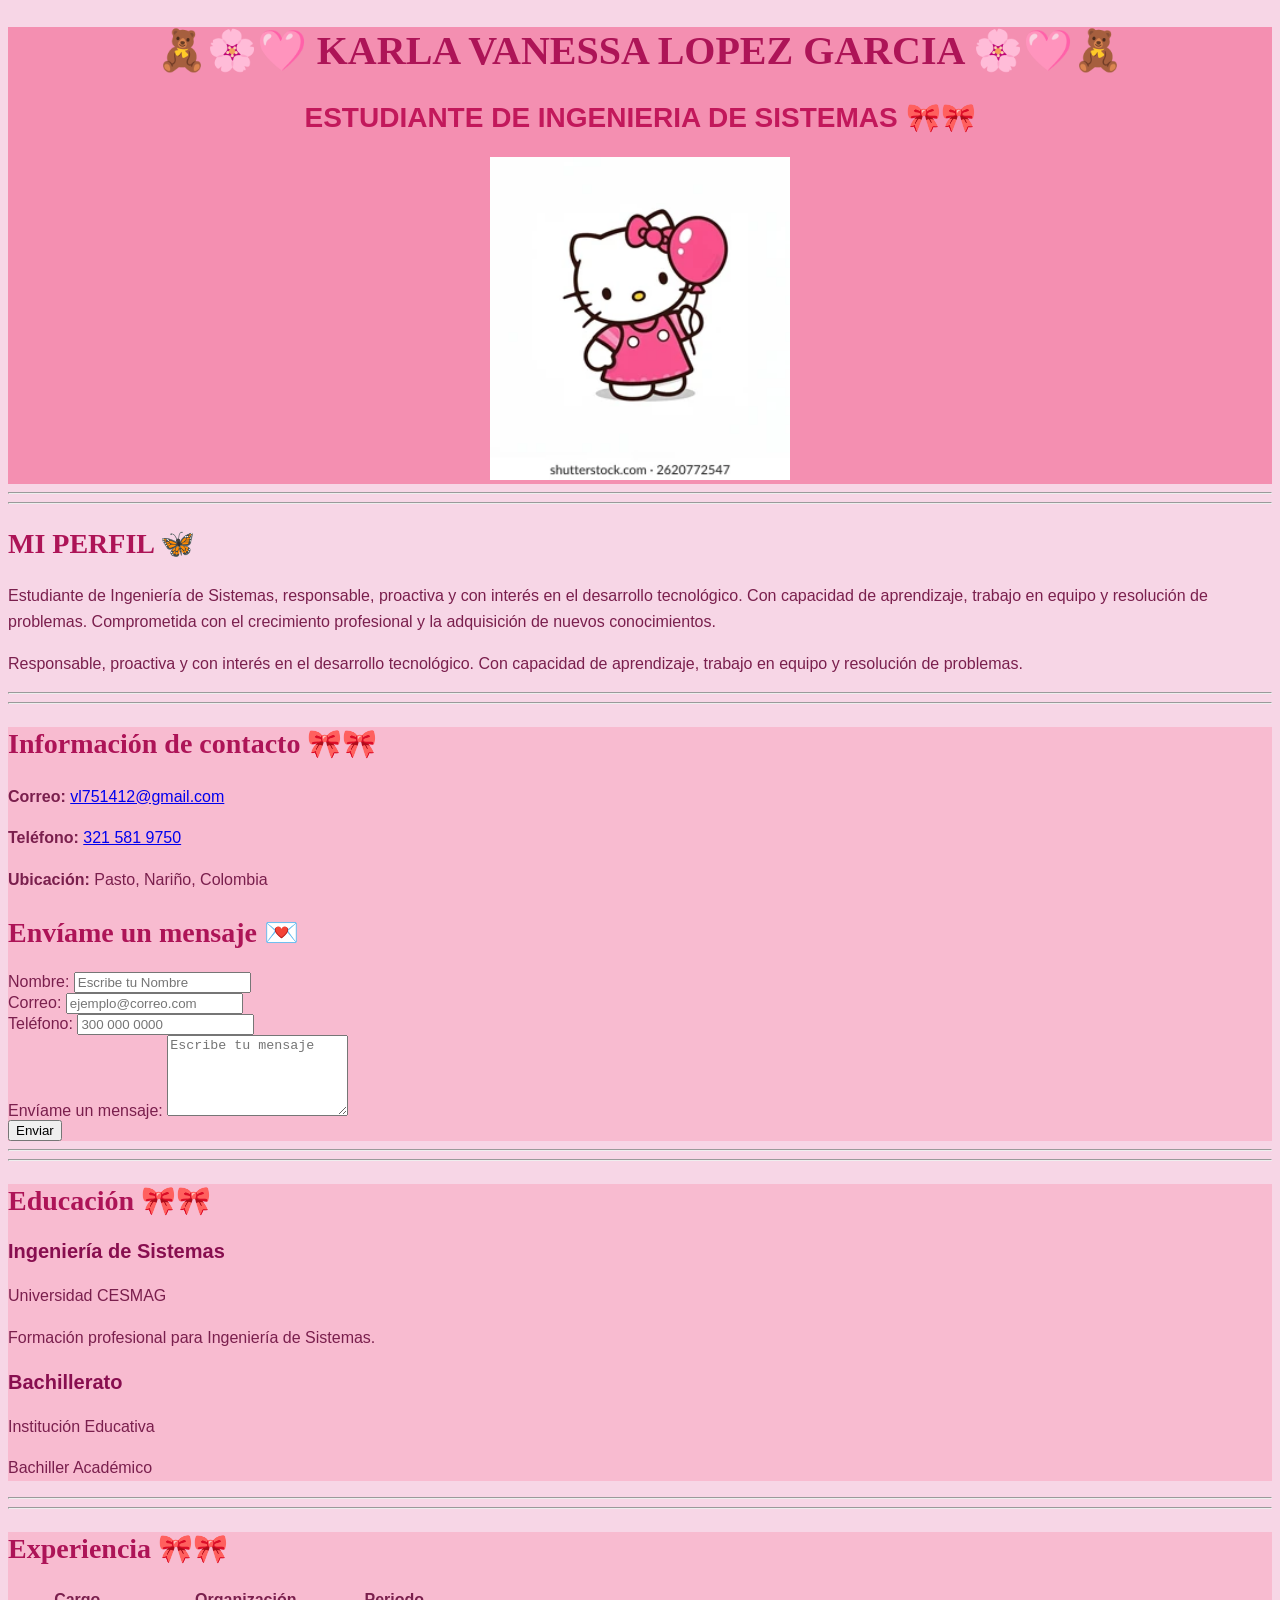
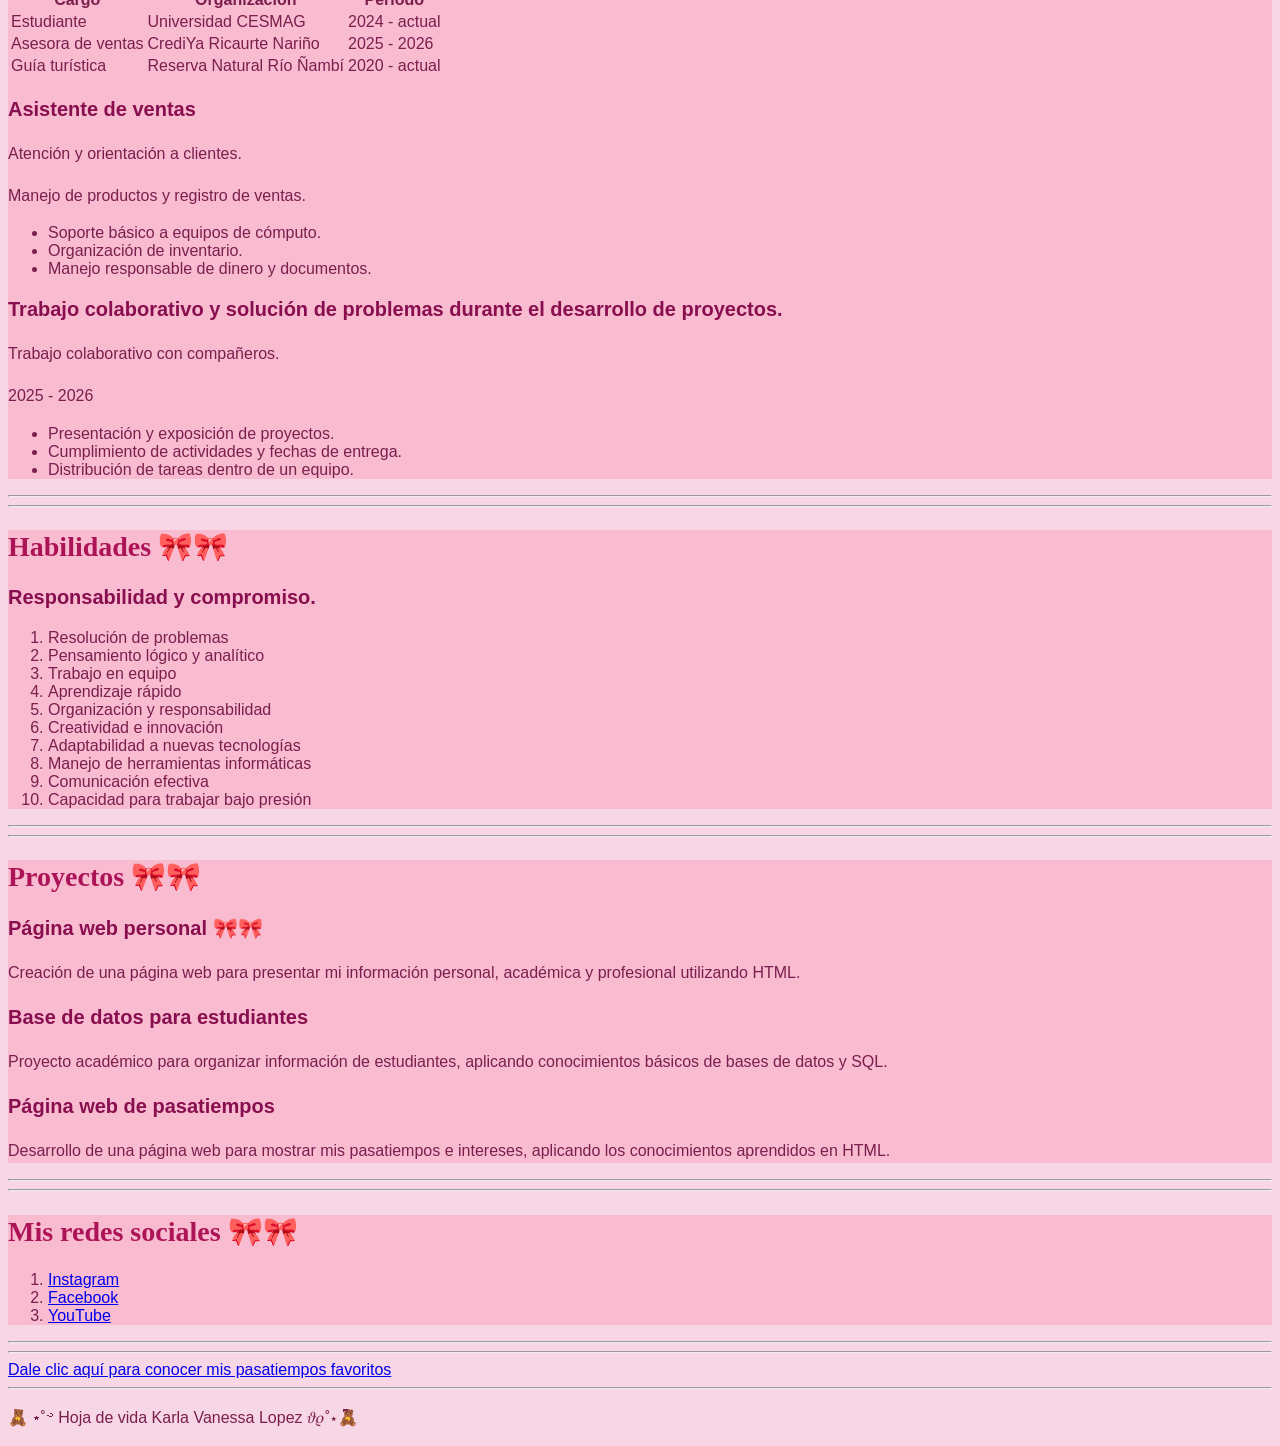
==== commit 26940814: "clase6progra" ====
--- a/index.html
+++ b/index.html
@@ -4,7 +4,7 @@
 <head>
     <meta charset="UTF-8">
     <meta name="viewport" content="width=device-width, initial-scale=1.0">
-    
+
     <title>Hoja de Vida - Karla Vanessa Lopez Garcia</title>
 
     <link rel="stylesheet" href="css/style.css">
@@ -16,18 +16,14 @@
     <header>
 
         <h1>
-            KARLA VANESSA LOPEZ GARCIA 🌸🌷͙֒🩷
+            🧸🌸🩷 KARLA VANESSA LOPEZ GARCIA 🌸🩷🧸
         </h1>
 
         <h2>
             ESTUDIANTE DE INGENIERIA DE SISTEMAS 🎀🎀
         </h2>
 
-        <img
-            src="img/mi_foto.webp"
-            alt="Fotografía de Karla Vanessa Lopez"
-            width="300"
-        >
+        <img src="img/mi_foto.webp" alt="Fotografía de Karla Vanessa Lopez" width="300">
 
     </header>
 
@@ -100,13 +96,7 @@
                             Nombre:
                         </label>
 
-                        <input
-                            type="text"
-                            id="nombre"
-                            name="nombre"
-                            placeholder="Escribe tu Nombre"
-                            required
-                        >
+                        <input type="text" id="nombre" name="nombre" placeholder="Escribe tu Nombre" required>
                     </div>
 
                     <!-- CORREO -->
@@ -117,13 +107,7 @@
                             Correo:
                         </label>
 
-                        <input
-                            type="email"
-                            id="correo"
-                            name="correo"
-                            placeholder="ejemplo@correo.com"
-                            required
-                        >
+                        <input type="email" id="correo" name="correo" placeholder="ejemplo@correo.com" required>
 
                     </div>
 
@@ -133,12 +117,7 @@
                             Teléfono:
                         </label>
 
-                        <input
-                            type="tel"
-                            id="telefono"
-                            name="telefono"
-                            placeholder="300 000 0000"
-                        >
+                        <input type="tel" id="telefono" name="telefono" placeholder="300 000 0000">
 
                     </div>
 
@@ -148,13 +127,8 @@
                             Envíame un mensaje:
                         </label>
 
-                        <textarea
-                            id="mensaje"
-                            name="mensaje"
-                            placeholder="Escribe tu mensaje"
-                            rows="5"
-                            required
-                        ></textarea>
+                        <textarea id="mensaje" name="mensaje" placeholder="Escribe tu mensaje" rows="5"
+                            required></textarea>
 
                     </div>
 
@@ -500,10 +474,7 @@
 
                     <li>
 
-                        <a
-                            href="https://www.instagram.com/"
-                            target="_blank"
-                        >
+                        <a href="https://www.instagram.com/" target="_blank">
                             Instagram
                         </a>
 
@@ -511,10 +482,7 @@
 
                     <li>
 
-                        <a
-                            href="https://www.facebook.com/?locale=es_LA"
-                            target="_blank"
-                        >
+                        <a href="https://www.facebook.com/?locale=es_LA" target="_blank">
                             Facebook
                         </a>
 
@@ -522,10 +490,7 @@
 
                     <li>
 
-                        <a
-                            href="https://www.youtube.com/?app=desktop&hl=es"
-                            target="_blank"
-                        >
+                        <a href="https://www.youtube.com/?app=desktop&hl=es" target="_blank">
                             YouTube
                         </a>
 
@@ -540,9 +505,9 @@
         <hr>
         <hr>
 
-            <a href="pasatiempos.html">
-                Dale clic aquí para conocer mis pasatiempos favoritos
-            </a>
+        <a href="pasatiempos.html">
+            Dale clic aquí para conocer mis pasatiempos favoritos
+        </a>
 
         </h2>
 
@@ -554,12 +519,12 @@
     <footer>
 
         <p>
-            𝒌────୨ৎ──── Hoja de vida Karla Vanessa Lopez 🌸🌷🩷
-            ────୨ৎ────𝒌
+
+            🧸 ⋆˚࿔ Hoja de vida Karla Vanessa Lopez 𝜗𝜚˚⋆🧸ྀི
         </p>
 
     </footer>
 
 </body>
 
-</html>
+</html>
--- a/css/style.css
+++ b/css/style.css
@@ -1,20 +1,50 @@
-body{
-    background-color: #e7adcd;
-    color: rgb(255, 0, 140);
-    font-family: Arial, Helvetica, sans-serif;
-
+body {
+    background-color: #F7D6E6;
+    color: #7A1F4D;
+    font-family: 'Poppins', sans-serif;
 }
 
-h1{
-    color:darkorchid;
+h1 {
+    color: #C2185B;
+    font-family: 'Playfair Display', serif;
     font-size: 40px;
 }
 
-.seccion{
-
-    background-color: aliceblue;
+h2 {
+    color: #AD1457;
+    font-family: 'Playfair Display', serif;
+    font-size: 28px;
 }
 
-#perfil {
-    background-color: #e7adcd;
-}+h3 {
+    color: #880E4F;
+    font-family: 'Poppins', sans-serif;
+    font-size: 20px;
+}
+
+p {
+    line-height: 1.6;
+}
+
+.seccion {
+    background-color: #F8BBD0;
+}
+
+#Perfil {
+    background-color: #F7D6E6;
+}
+
+header {
+    background-color: #F48FB1;
+    color: #880E4F;
+    text-align: center;
+}
+
+header h1 {
+    color: #AD1457;
+}
+
+header h2 {
+    color: #C2185B;
+    font-family: 'Poppins', sans-serif;
+}
